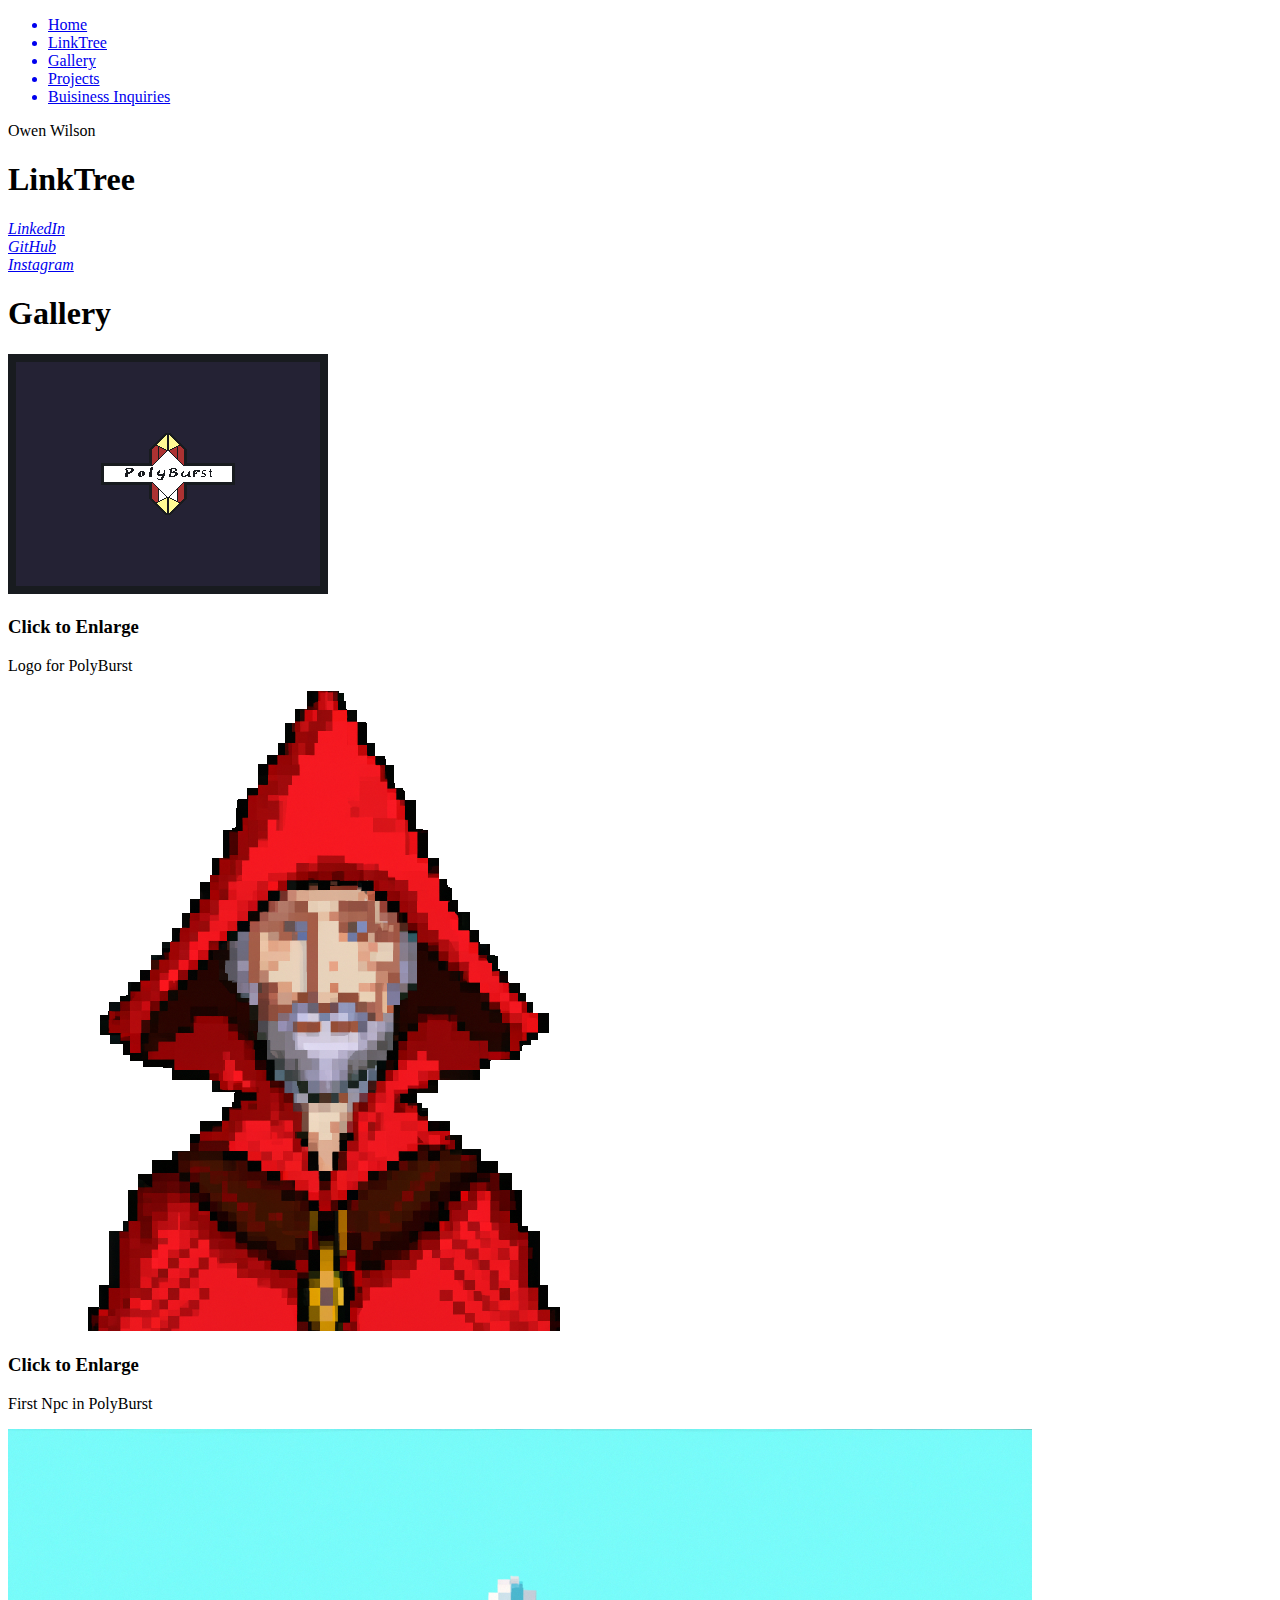
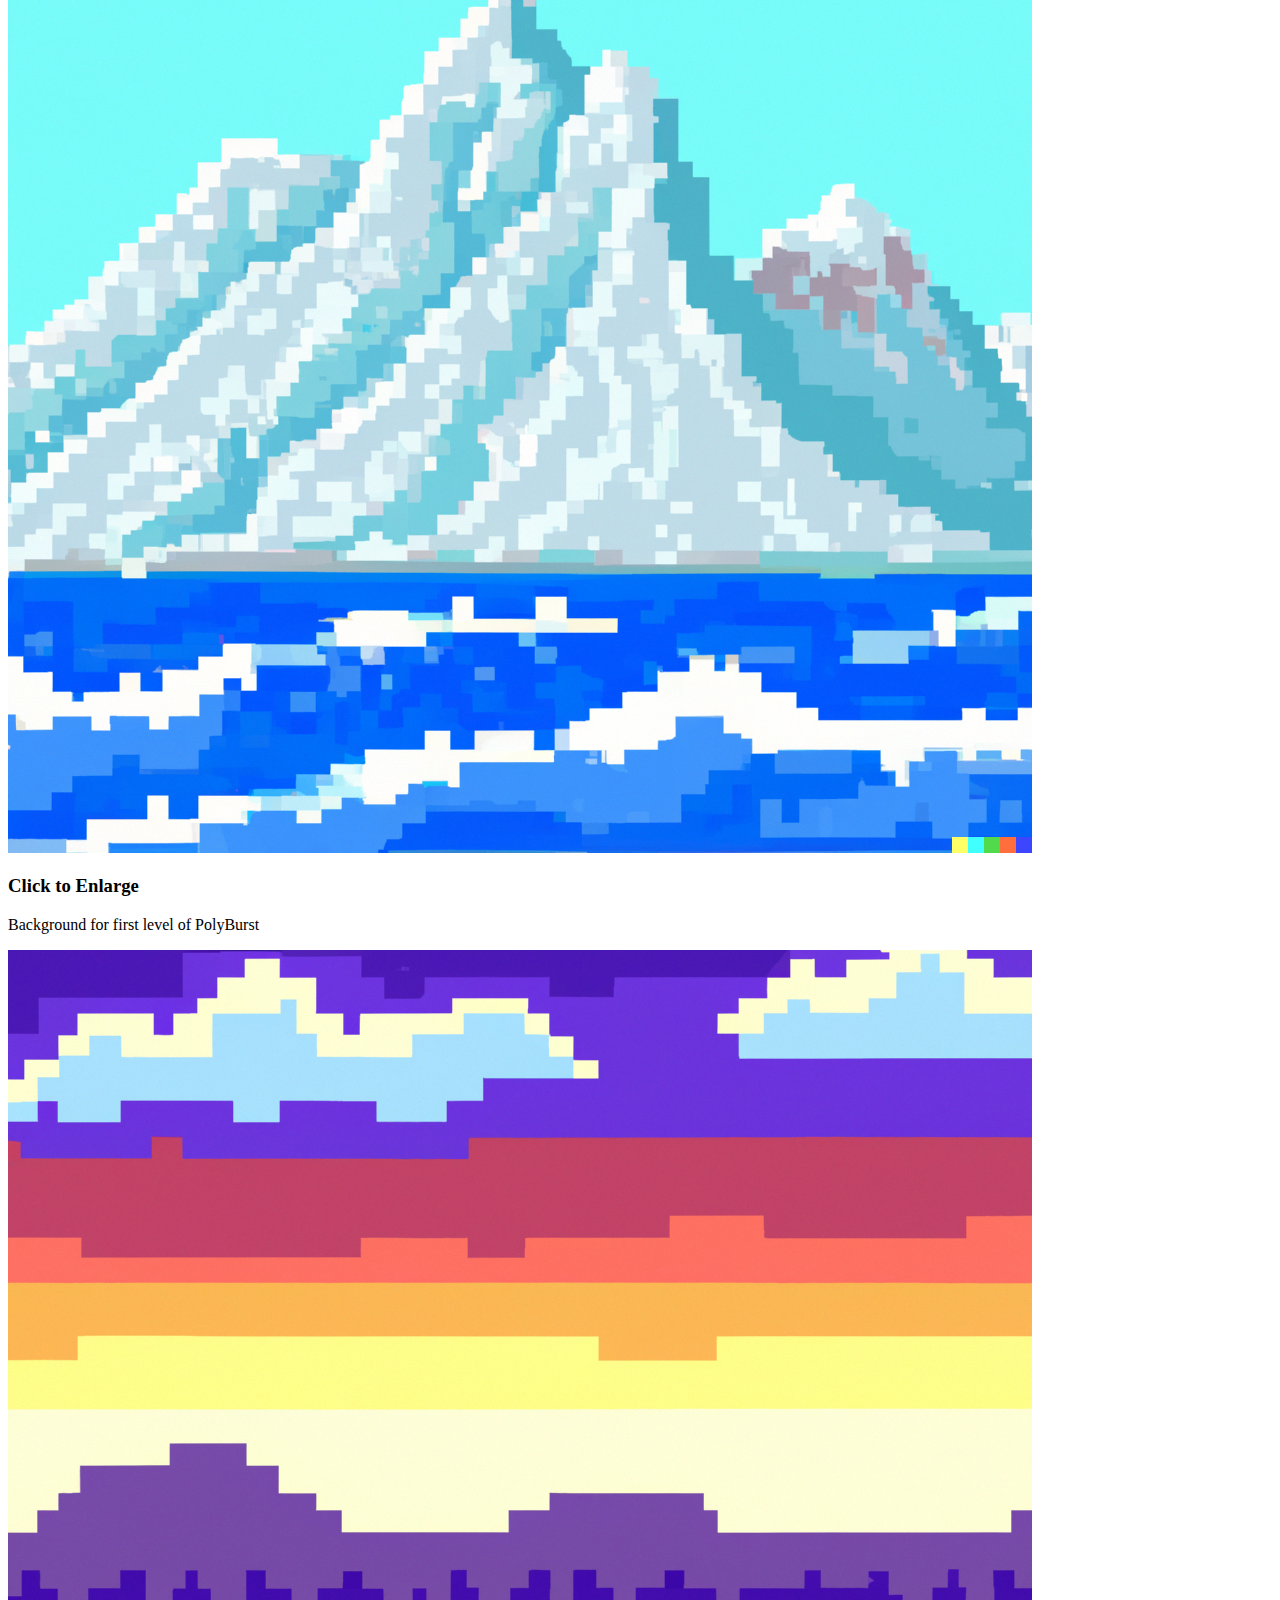
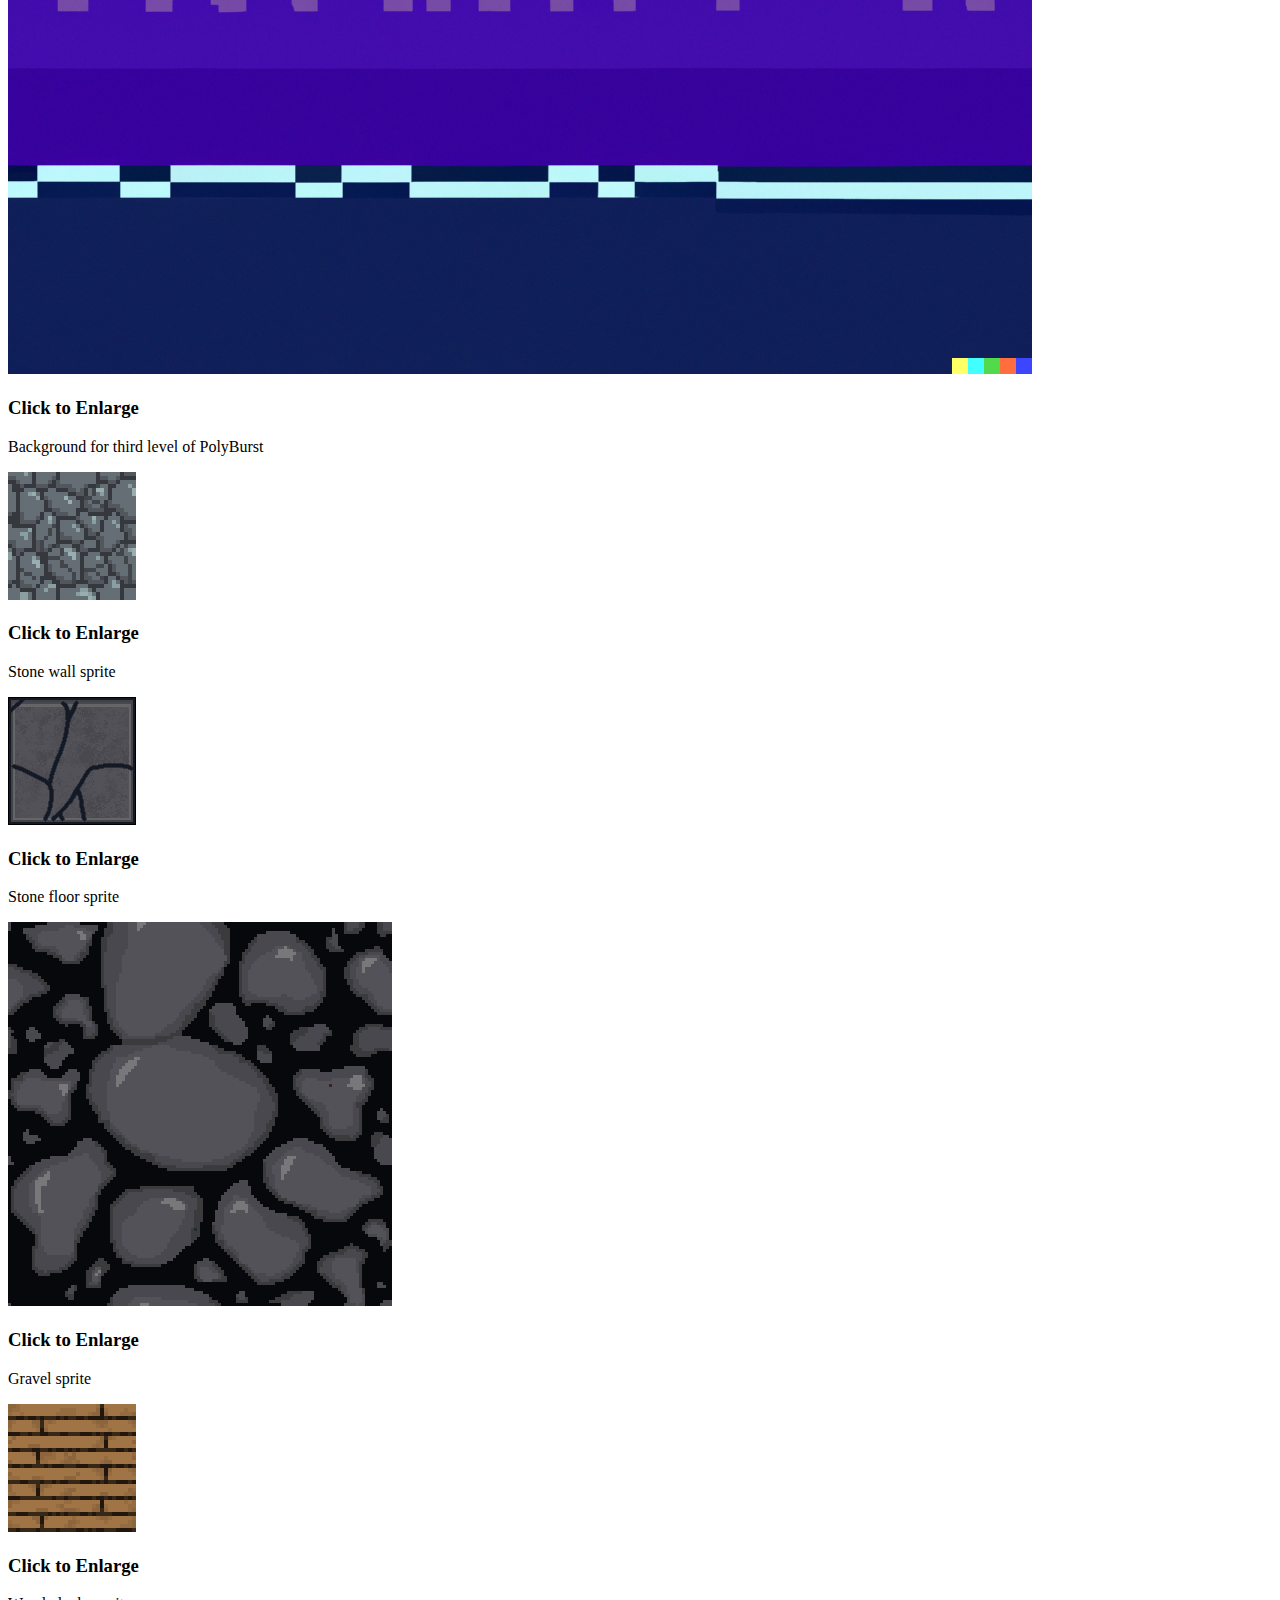
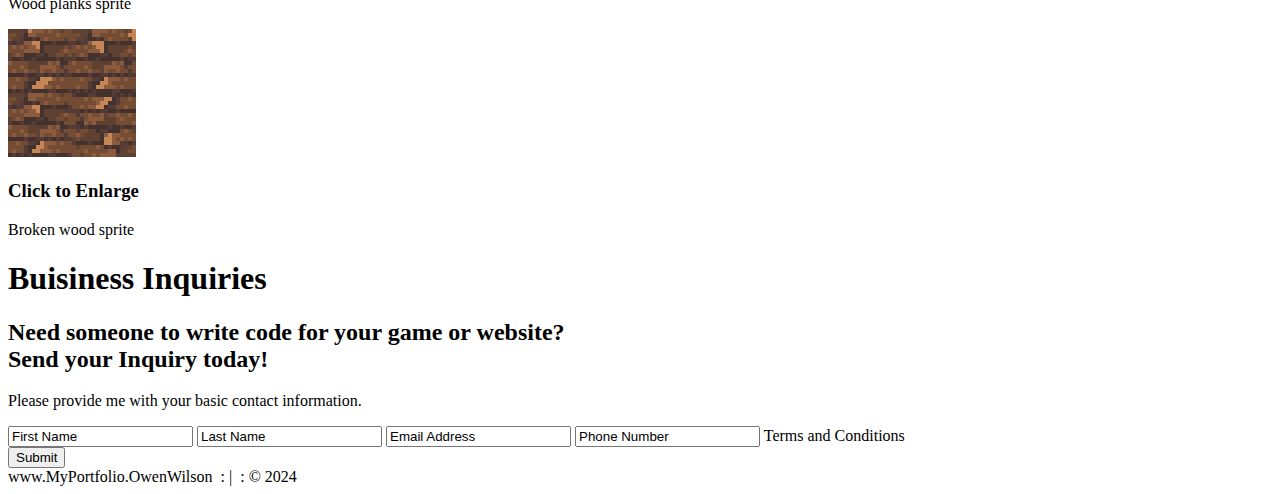
==== MyPortfolio/index.html @ fb1112ea "New project" ====
<!DOCTYPE html>
<html lang="en">
	<head>
		<title>MyPortfolio</title>
		<meta charset="utf-8">
	</head>
	<body>
		
		<!-- NAV -->
		<div>	
			<div>
				<ul>
					<a href="home" id="link"><li>Home</li></a>
					<a href="linktree" id="link"><li>LinkTree</li></a>
					<a href="gallery" id="link"><li>Gallery</li></a>
					<a href="projects" id="link"><li>Projects</li></a>
					<a href="inquiries" id="link"><li>Buisiness Inquiries</li></a>
				</ul>
			</div>	
		</div>	
		<!-- END NAV -->
		
		<!-- HOME -->
		<div id="home">
			<div>
				<div>
					<span>Owen Wilson</span>
				<div>
			<div>
		<div>
		<!-- END HOME -->
		
		<!-- LINKTREE -->
		<section>
			<div id="linktree">
				<h1>LinkTree</h1>
				<div>
					<div>
						<div>
							<div>
								<a href="www.linkedin.com/in/owen-wilson-861147225" target="new"><em>LinkedIn</em></a>
							</div>
						</div>
					</div>
					<div>
						<div>
							<div>
								<a href="https://github.com/O1Wilson" target="new"><em>GitHub</em></a>
							</div>
						</div>
					</div>
					<div>
						<div>
							<div>
								<a href="https://www.instagram.com/kerchoo_wow/" target="new"><em>Instagram</em></a>
							</div>
						</div>
					</div>
				</div>
			</div>
		</section>	
		<!-- END LINKTREE -->
		
		<!-- GALLERY -->
		<section>
			<div id="gallery">
				<h1>Gallery</h1>
				<div>
				
					<!-- PHOTO CONTAINER 1 -->
					<div>
						<div>
							<img src="./images/thumb/thumbnail_1.png" alt="">
							<div>
								<h3>Click to Enlarge</h3>
								<p>Logo for PolyBurst<p>
							</div>
						</div>
					</div>
					<!-- END PHOTO CONTAINER 1 -->
					
					<!-- PHOTO CONTAINER 2 -->
					<div>
						<div>
							<img src="./images/thumb/thumbnail_2.png" alt="">
							<div>
								<h3>Click to Enlarge</h3>
								<p>First Npc in PolyBurst<p>
							</div>
						</div>
					</div>
					<!-- END PHOTO CONTAINER 2 -->
					
					<!-- PHOTO CONTAINER 3 -->
					<div>
						<div>
							<img src="./images/thumb/thumbnail_3.png" alt="">
							<div>
								<h3>Click to Enlarge</h3>
								<p>Background for first level of PolyBurst<p>
							</div>
						</div>
					</div>
					<!-- END PHOTO CONTAINER 3 -->
					
					<!-- PHOTO CONTAINER 4 -->
					<div>
						<div>
							<img src="./images/thumb/thumbnail_4.png" alt="">
							<div>
								<h3>Click to Enlarge</h3>
								<p>Background for third level of PolyBurst<p>
							</div>
						</div>
					</div>
					<!-- END PHOTO CONTAINER 4 -->
					
					<!-- PHOTO CONTAINER 5 -->
					<div>
						<div>
							<img src="./images/thumb/thumbnail_5.png" alt="">
							<div>
								<h3>Click to Enlarge</h3>
								<p>Stone wall sprite<p>
							</div>
						</div>
					</div>
					<!-- END PHOTO CONTAINER 5 -->
					
					<!-- PHOTO CONTAINER 6 -->
					<div>
						<div>
							<img src="./images/thumb/thumbnail_6.png" alt="">
							<div>
								<h3>Click to Enlarge</h3>
								<p>Stone floor sprite<p>
							</div>
						</div>
					</div>
					<!-- END PHOTO CONTAINER 6 -->
					
					<!-- PHOTO CONTAINER 7 -->
					<div>
						<div>
							<img src="./images/thumb/thumbnail_7.png" alt="">
							<div>
								<h3>Click to Enlarge</h3>
								<p>Gravel sprite<p>
							</div>
						</div>
					</div>
					<!-- END PHOTO CONTAINER 7 -->
					
					<!-- PHOTO CONTAINER 8 -->
					<div>
						<div>
							<img src="./images/thumb/thumbnail_8.png" alt="">
							<div>
								<h3>Click to Enlarge</h3>
								<p>Wood planks sprite<p>
							</div>
						</div>
					</div>
					<!-- END PHOTO CONTAINER 8 -->
					
					<!-- PHOTO CONTAINER 9 -->
					<div>
						<div>
							<img src="./images/thumb/thumbnail_9.png" alt="">
							<div>
								<h3>Click to Enlarge</h3>
								<p>Broken wood sprite<p>
							</div>
						</div>
					</div>
					<!-- END PHOTO CONTAINER 9 -->
				</div>
			</div>
		</section>
		<!-- END GALLERY -->
		
		<!-- PROJECTS -->
		<!-- END PROJECTS -->
		
		<!-- Buisiness INQUIRIES -->
		<section>
			<div id="inquiries">
				<div>
					<h1>Buisiness Inquiries</h1>
					<div>
						<h2><span>Need someone to write code for your game or website?</span>
							<br />Send your Inquiry today!
						</h2>
						<p>
							Please provide me with your basic contact information.
						</p>
						<div>
							<form action="" method="post">
								<input class="rsvp" type="text" value="First Name">
								<input class="rsvp" type="text" value="Last Name">
								<input class="rsvp" type="text" value="Email Address">
								<input class="rsvp" type="text" value="Phone Number">
									<label class="terms">Terms and Conditions</label>
								</div>
								<div>
									<input type="submit" value="Submit">
								</div>
							</form>
						</div>								
					</div>	
				</div>	
			</div>	
		</section>	
		<!-- END Buisiness INQUIRIES -->
		
		<!-- FOOTER -->
		<div>
			www.MyPortfolio.OwenWilson &nbsp: | &nbsp: &copy; 2024
		</div>
		<!-- END FOOTER -->
	</body>
</html>
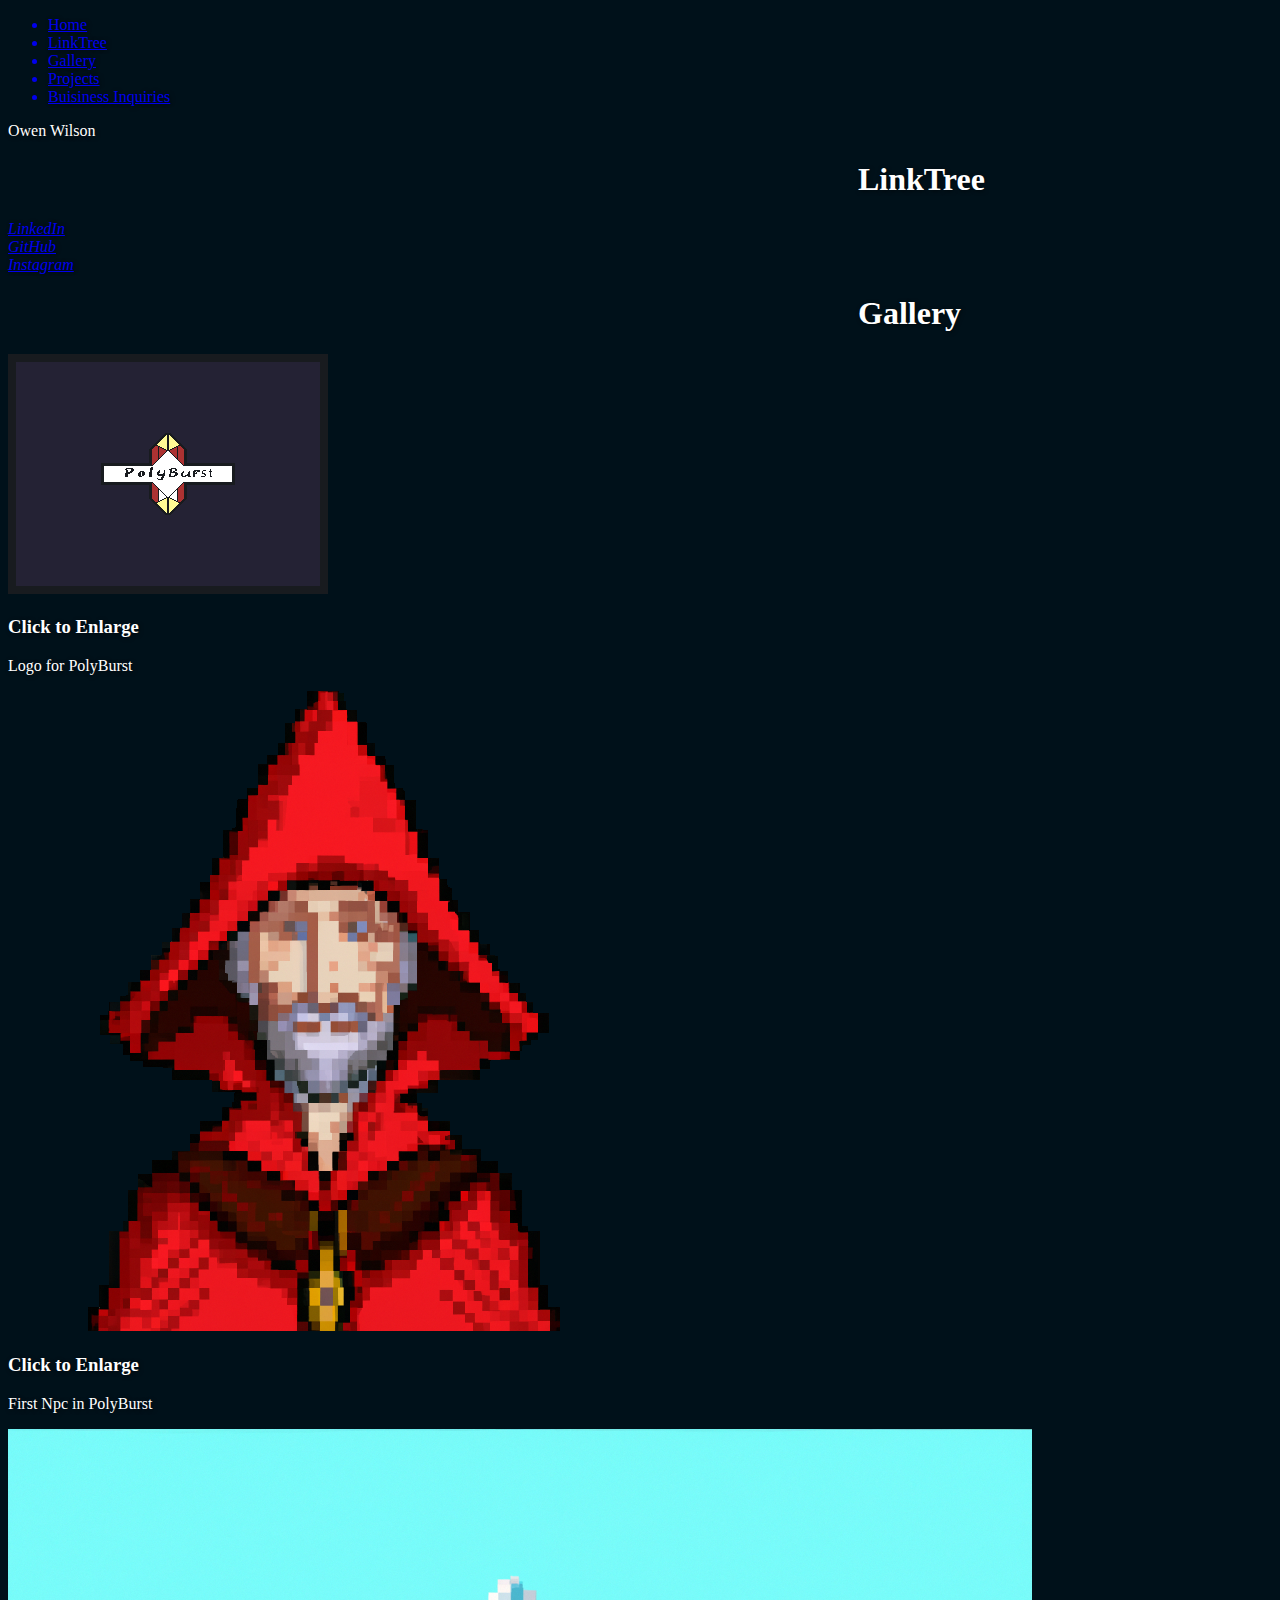
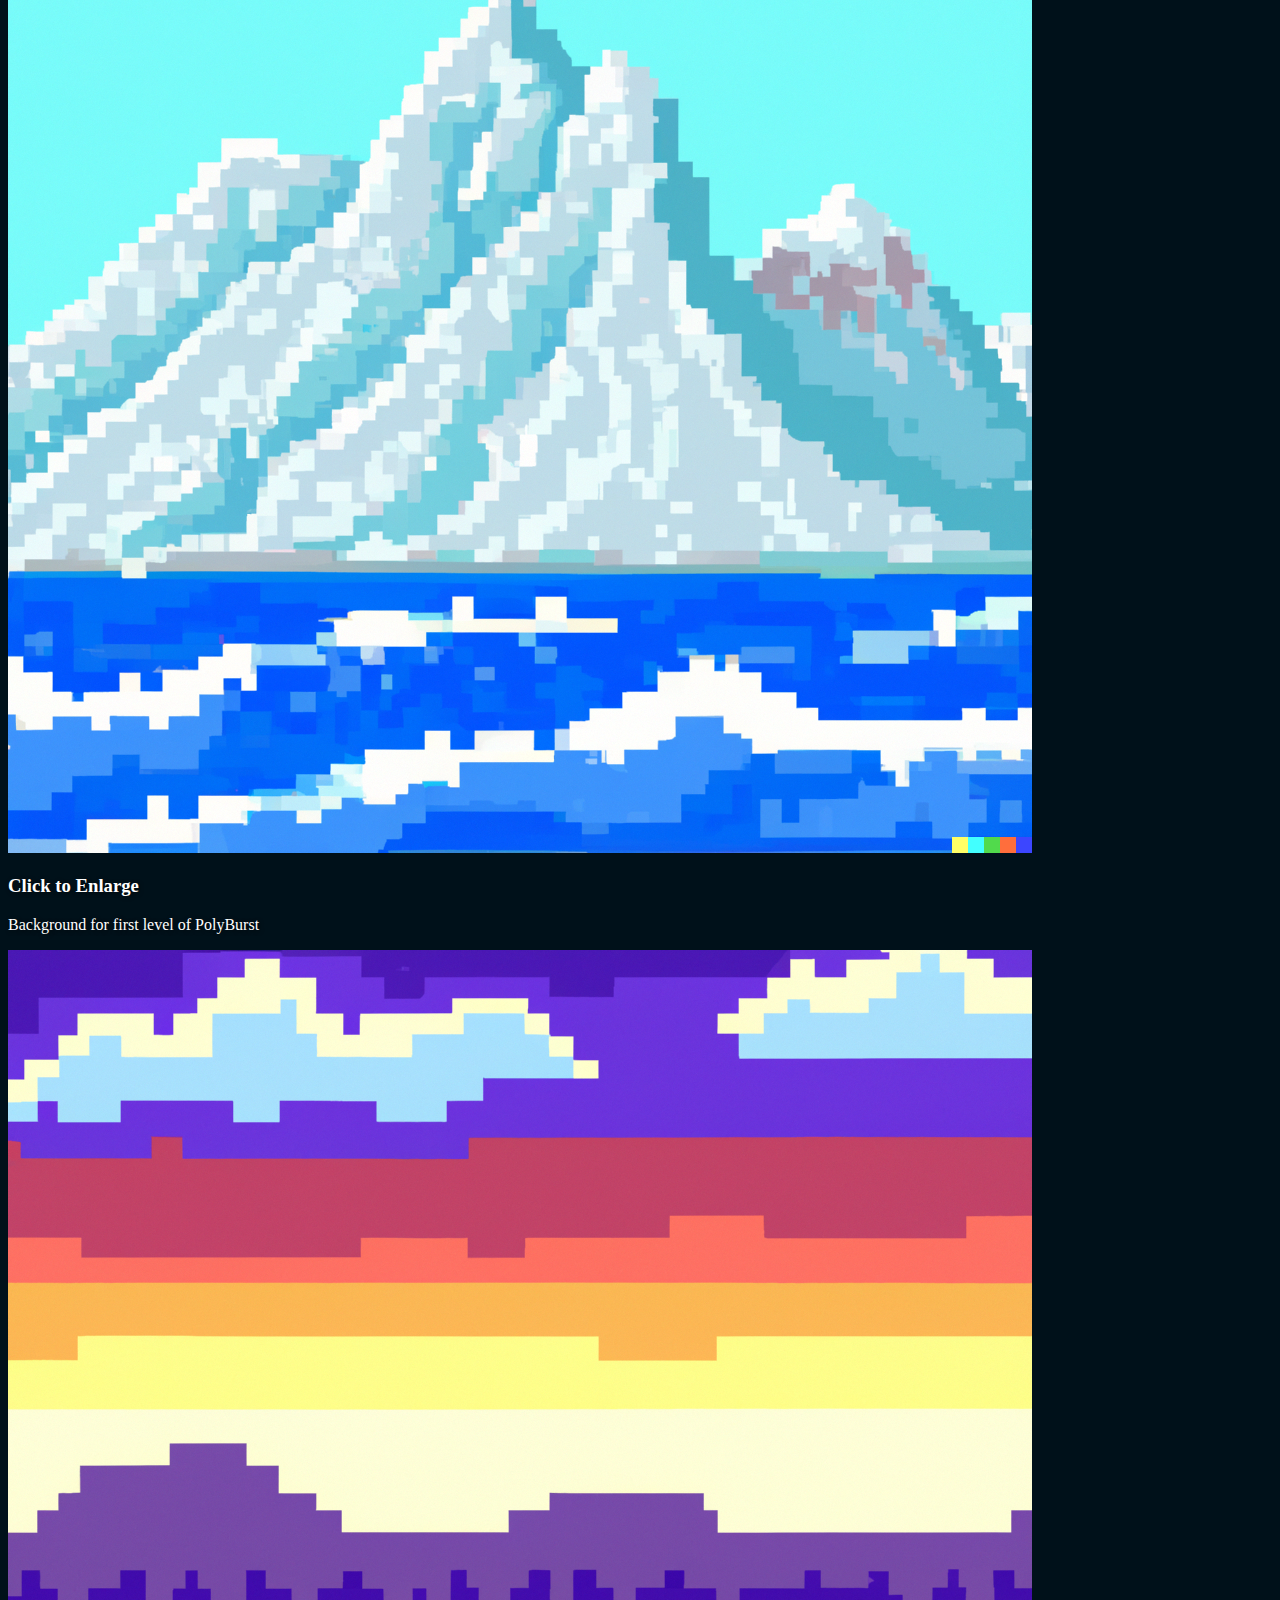
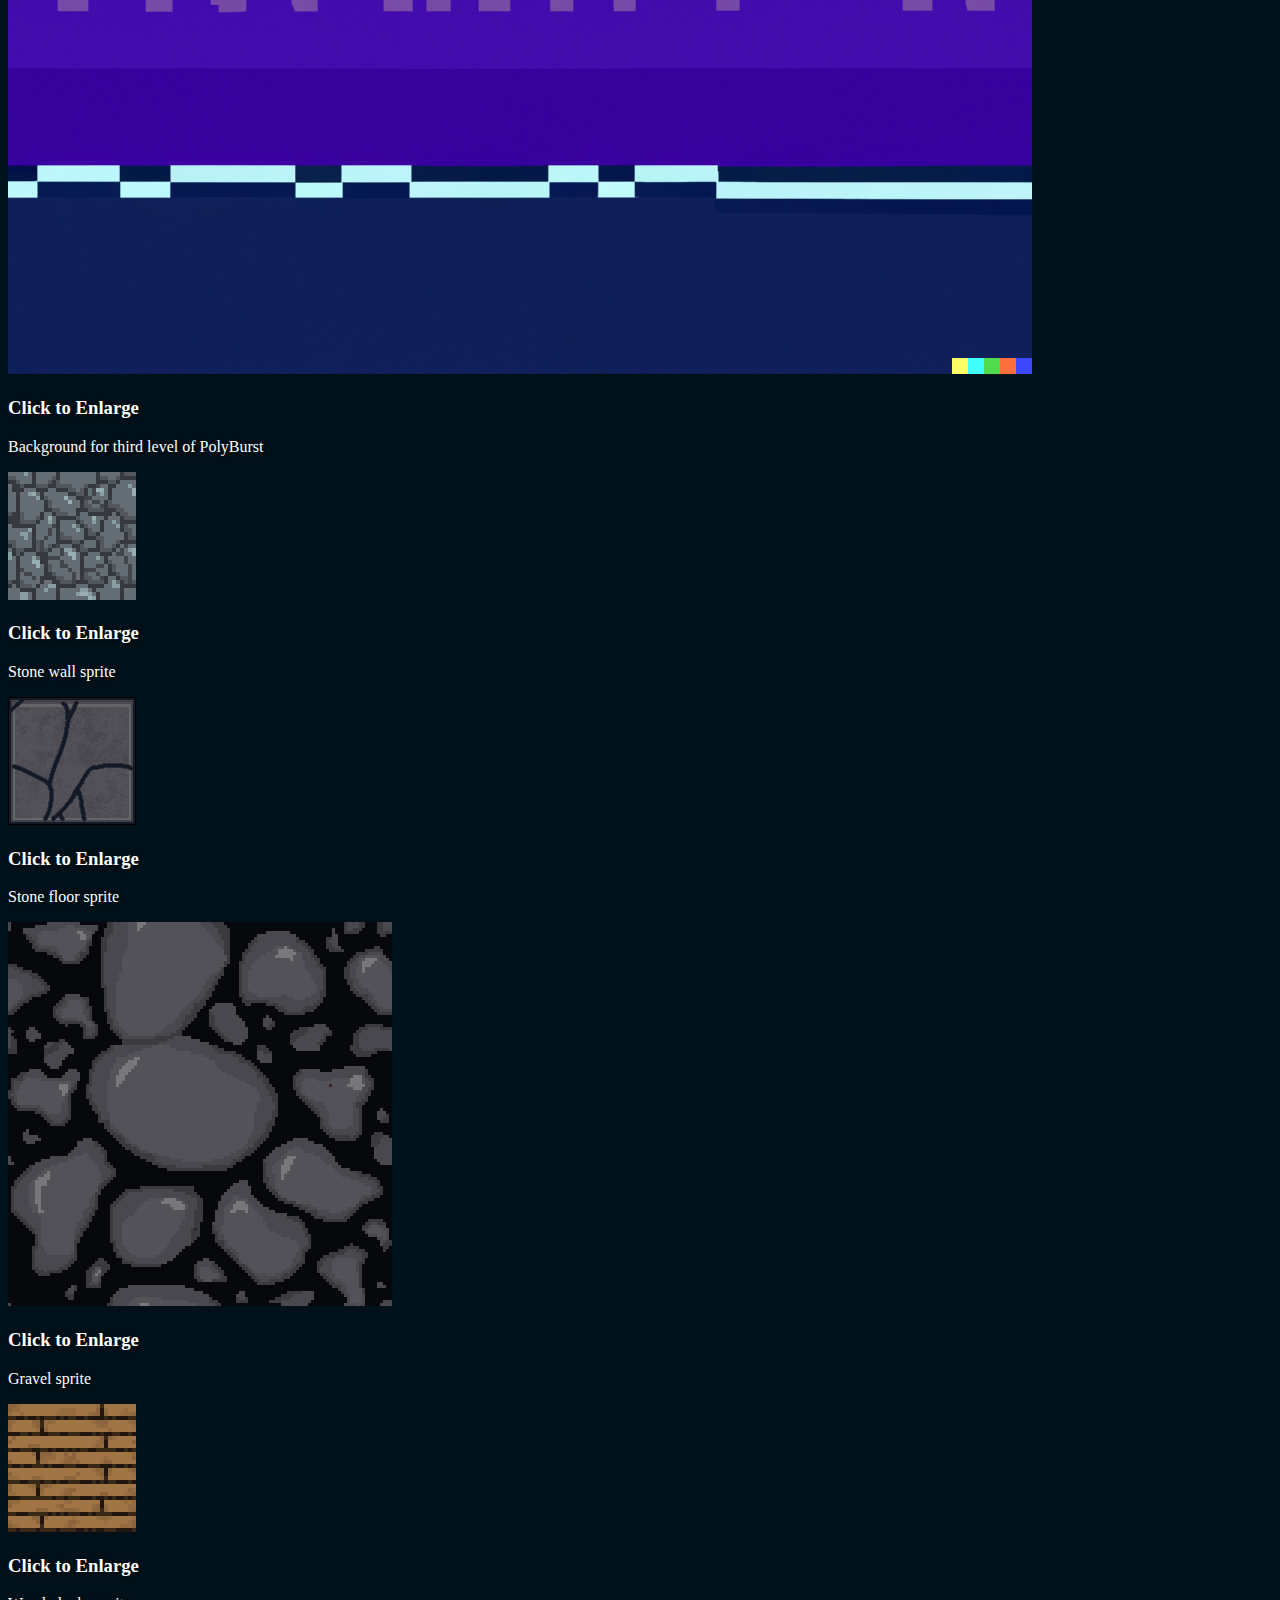
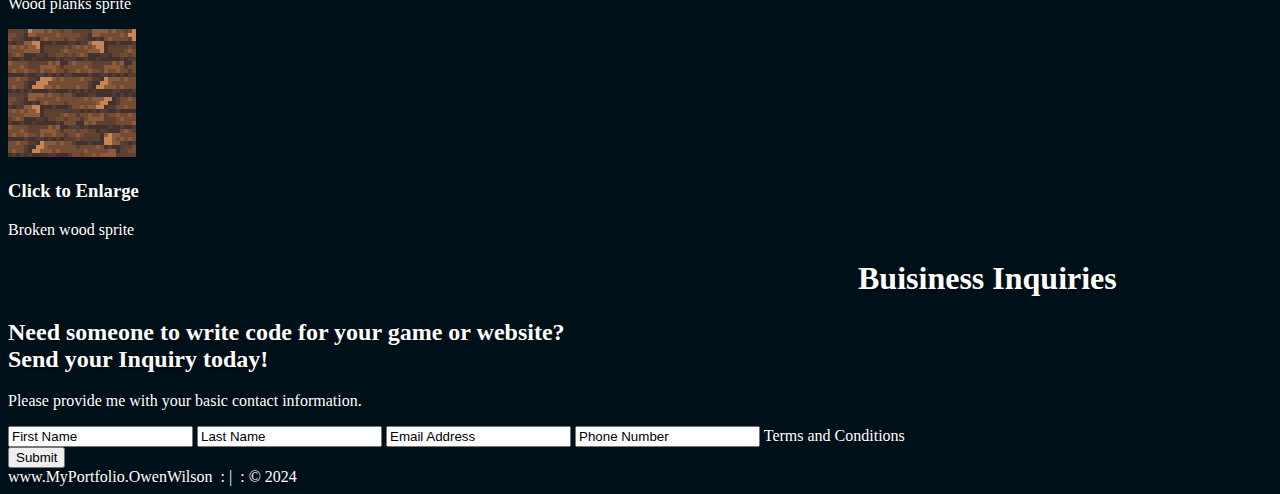
==== commit 524e553b: "Updated" ====
--- a/MyPortfolio/index.html
+++ b/MyPortfolio/index.html
@@ -3,6 +3,7 @@
 	<head>
 		<title>MyPortfolio</title>
 		<meta charset="utf-8">
+		<link rel="stylesheet" href="./css/basic_style.css">
 	</head>
 	<body>
 		
@@ -10,11 +11,11 @@
 		<div>	
 			<div>
 				<ul>
-					<a href="home" id="link"><li>Home</li></a>
-					<a href="linktree" id="link"><li>LinkTree</li></a>
-					<a href="gallery" id="link"><li>Gallery</li></a>
-					<a href="projects" id="link"><li>Projects</li></a>
-					<a href="inquiries" id="link"><li>Buisiness Inquiries</li></a>
+					<a href="#home" id="link"><li>Home</li></a>
+					<a href="#linktree" id="link"><li>LinkTree</li></a>
+					<a href="#gallery" id="link"><li>Gallery</li></a>
+					<a href="#projects" id="link"><li>Projects</li></a>
+					<a href="#inquiries" id="link"><li>Buisiness Inquiries</li></a>
 				</ul>
 			</div>	
 		</div>	
@@ -38,7 +39,7 @@
 					<div>
 						<div>
 							<div>
-								<a href="www.linkedin.com/in/owen-wilson-861147225" target="new"><em>LinkedIn</em></a>
+								<a href="https://linkedin.com/in/owen-wilson-861147225" target="new"><em>LinkedIn</em></a>
 							</div>
 						</div>
 					</div>
--- a/MyPortfolio/css/basic_style.css
+++ b/MyPortfolio/css/basic_style.css
@@ -0,0 +1,35 @@
+body {
+	background-color: #00111A;
+	color: rgba(255,255,255,1);
+	text-shadow: 1px .5px 4px rgba(0,0,0, 0.6);
+}
+
+h1 {
+	margin-left: 850px;
+}
+
+.container {
+	width: 450px;
+	height: 450px;
+	background-color: #faebd7;
+	border: 2px solid black;
+	border-radius: 54;
+}
+
+.container .squares:nth-child(-n+4) {
+	background-image:
+	color: #fff;
+	float: left;
+	width: 100px;
+	height: 100px;
+	margin: 5px;
+	border: 1px solid black;
+	border-radius: 25%;
+	cursor: pointer;
+}
+
+.squares:nth-child (-n+4) p{
+	font-family: "Helvetica Neue", Helvetica, Arial;
+	
+	margin: 0;
+	text-shadow: 2px .1px 4px rgba(0,0,0, 0.8);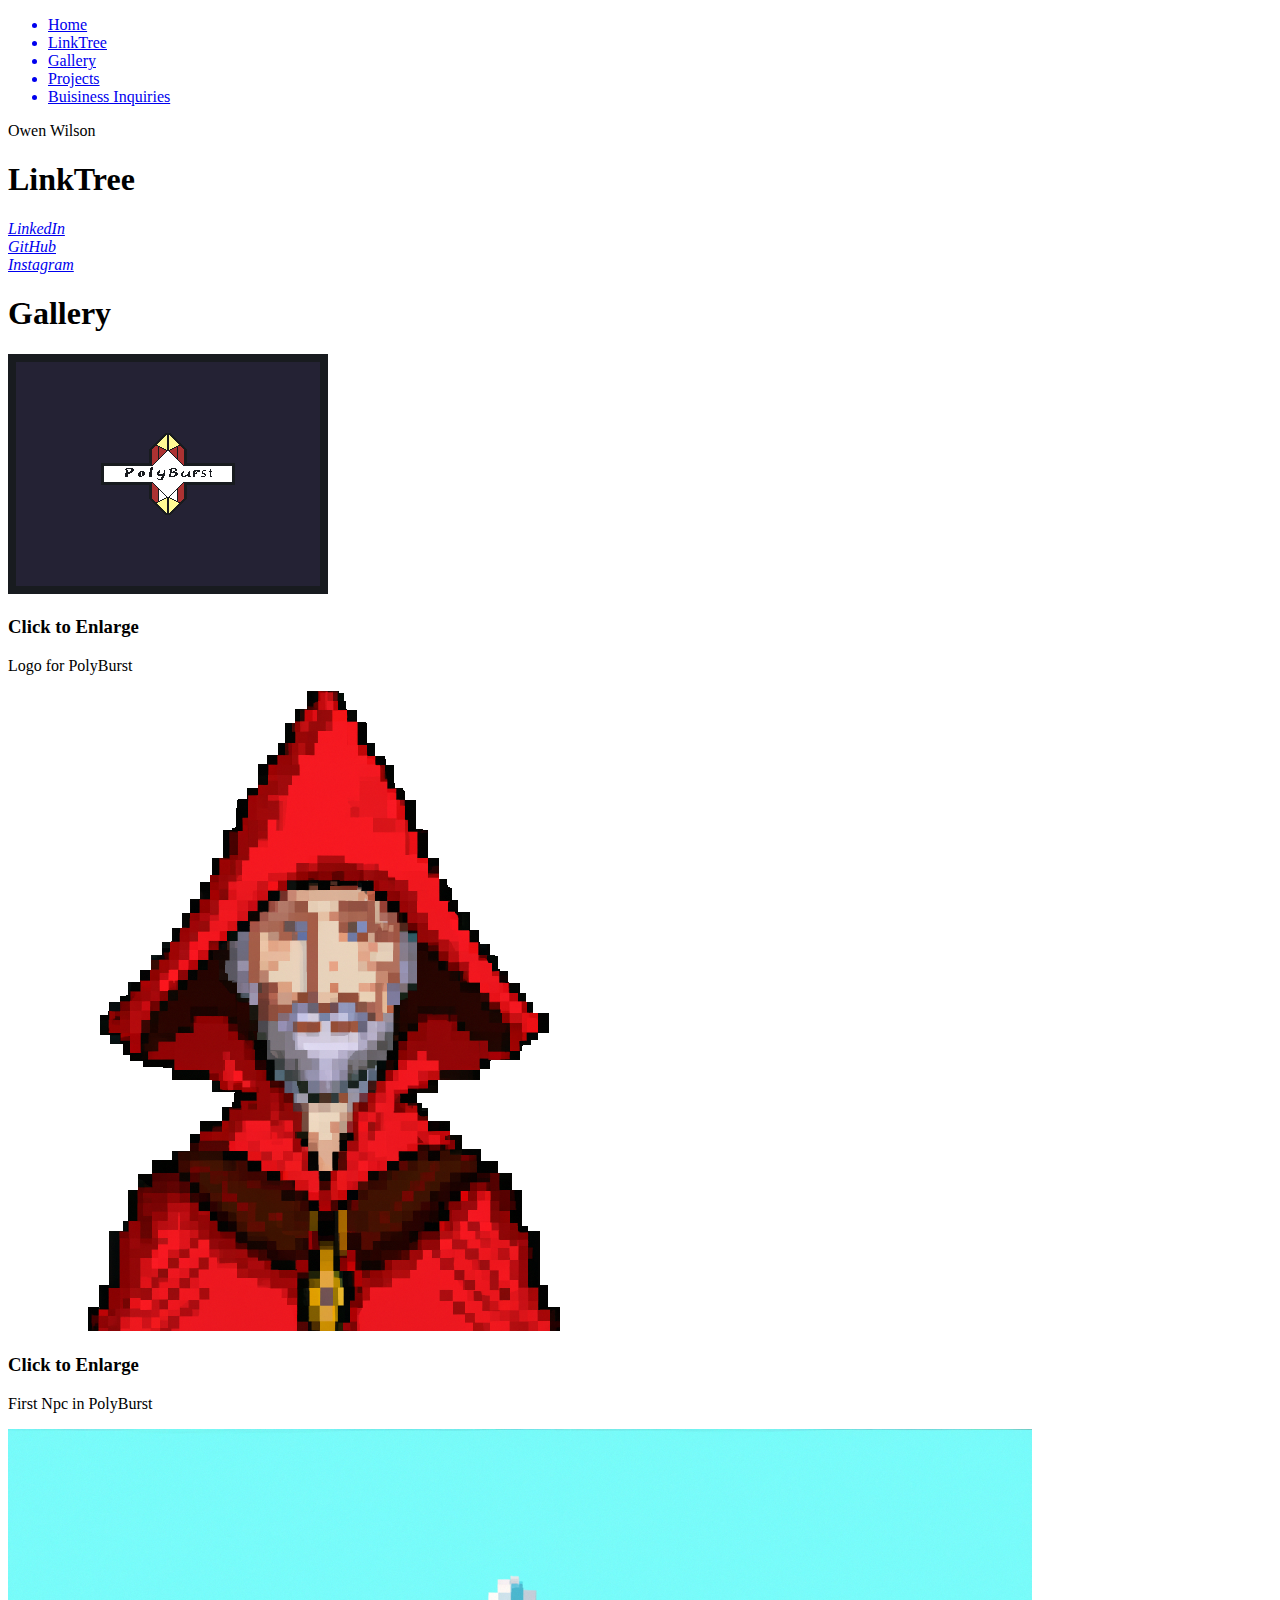
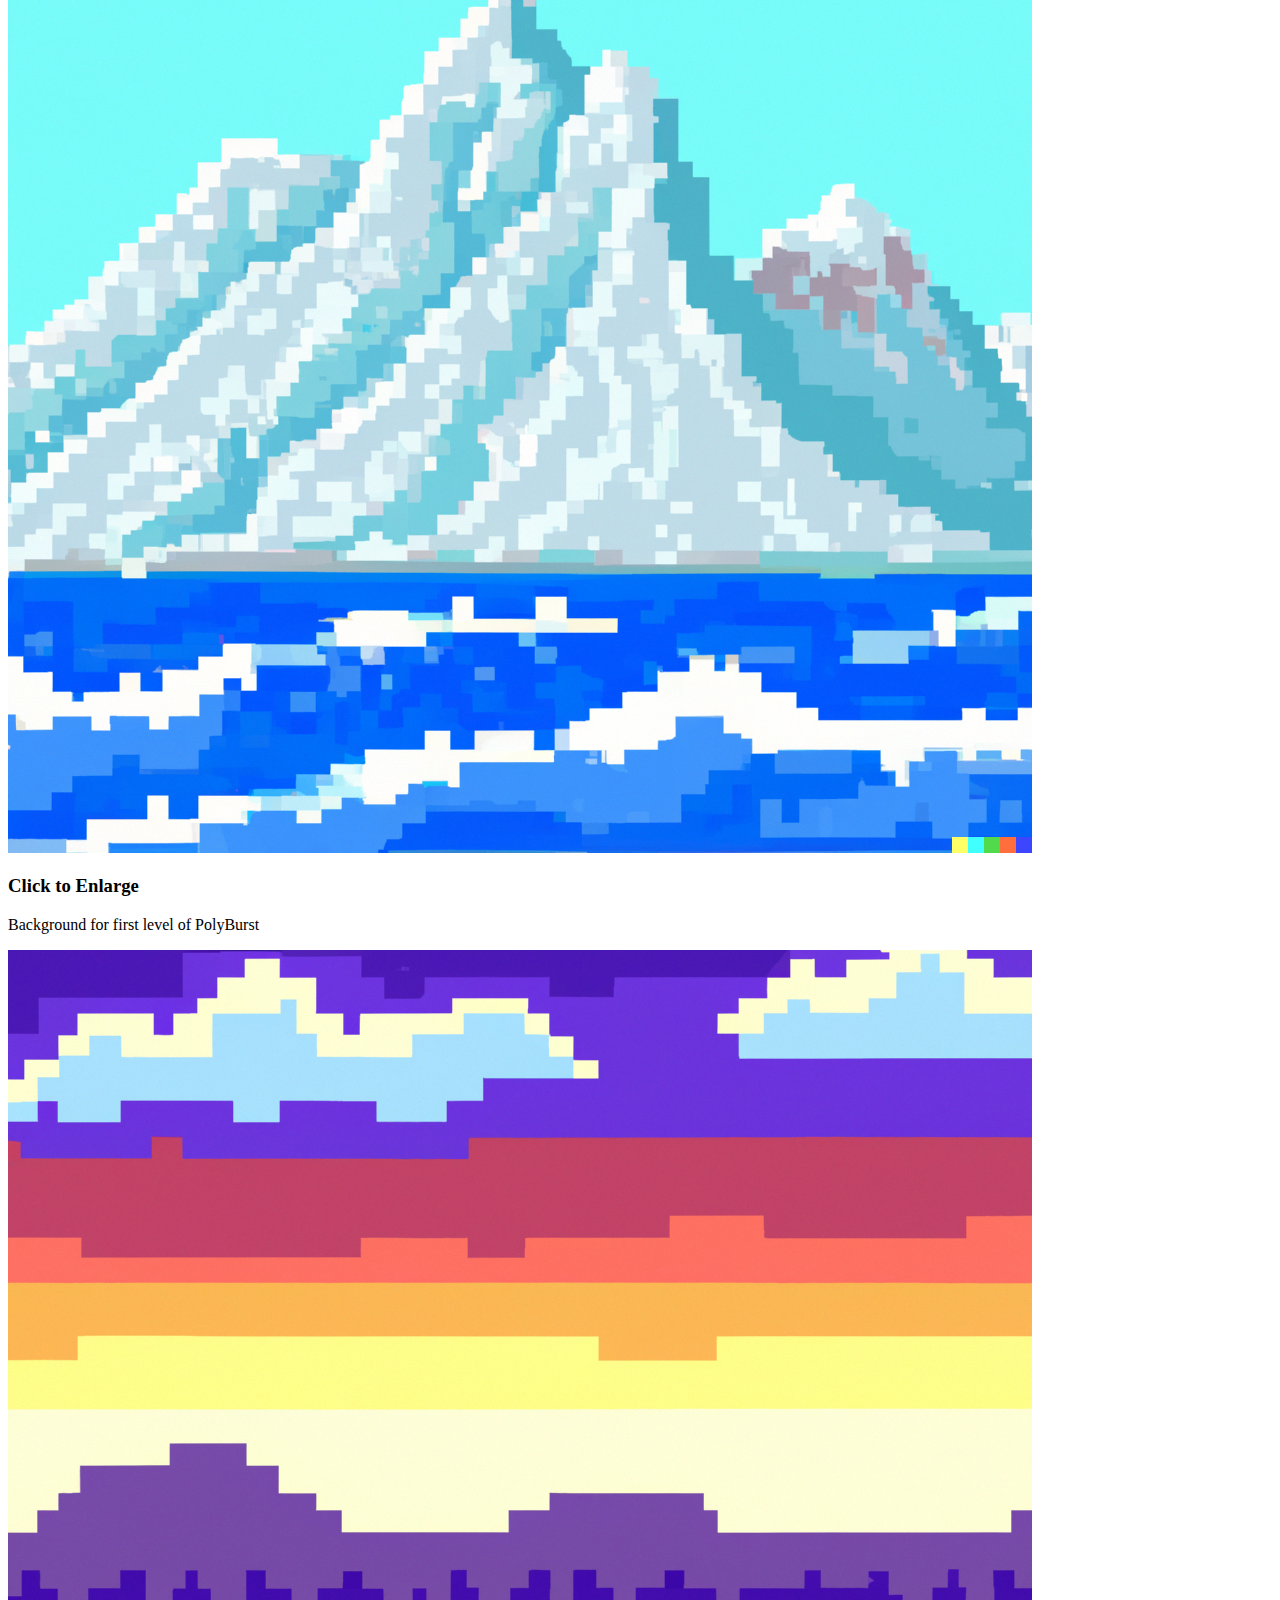
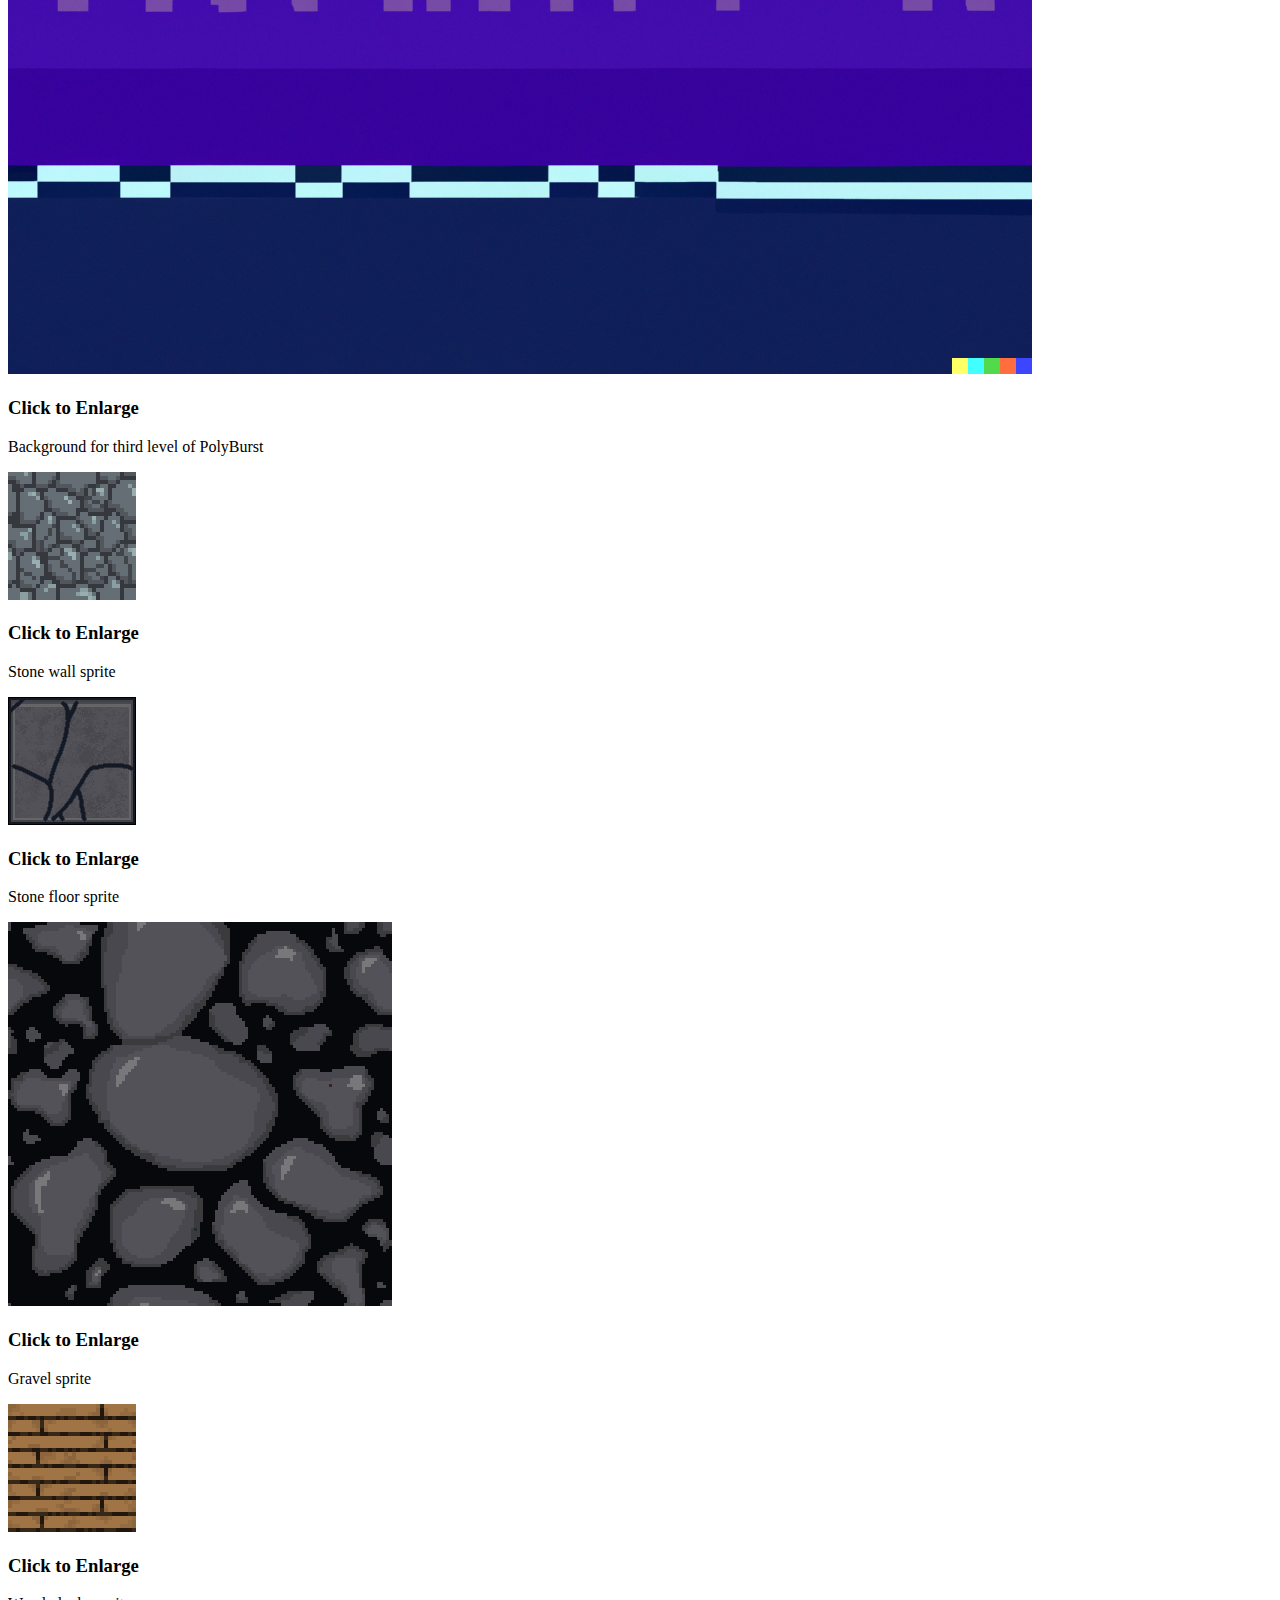
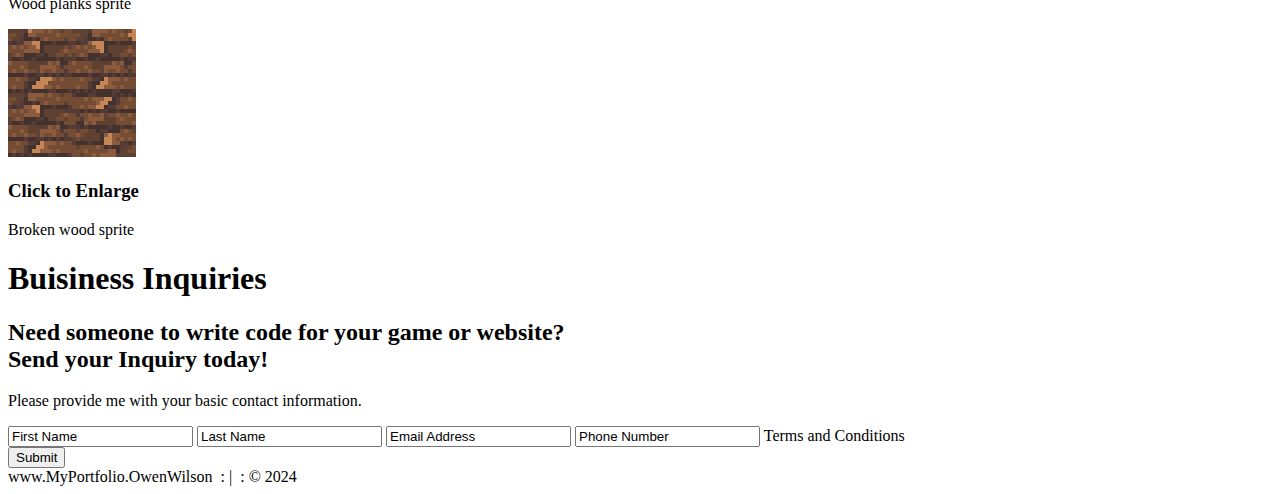
==== commit 7fa1204f: "Testing" ====
--- a/MyPortfolio/index.html
+++ b/MyPortfolio/index.html
@@ -3,7 +3,6 @@
 	<head>
 		<title>MyPortfolio</title>
 		<meta charset="utf-8">
-		<link rel="stylesheet" href="./css/basic_style.css">
 	</head>
 	<body>
 		
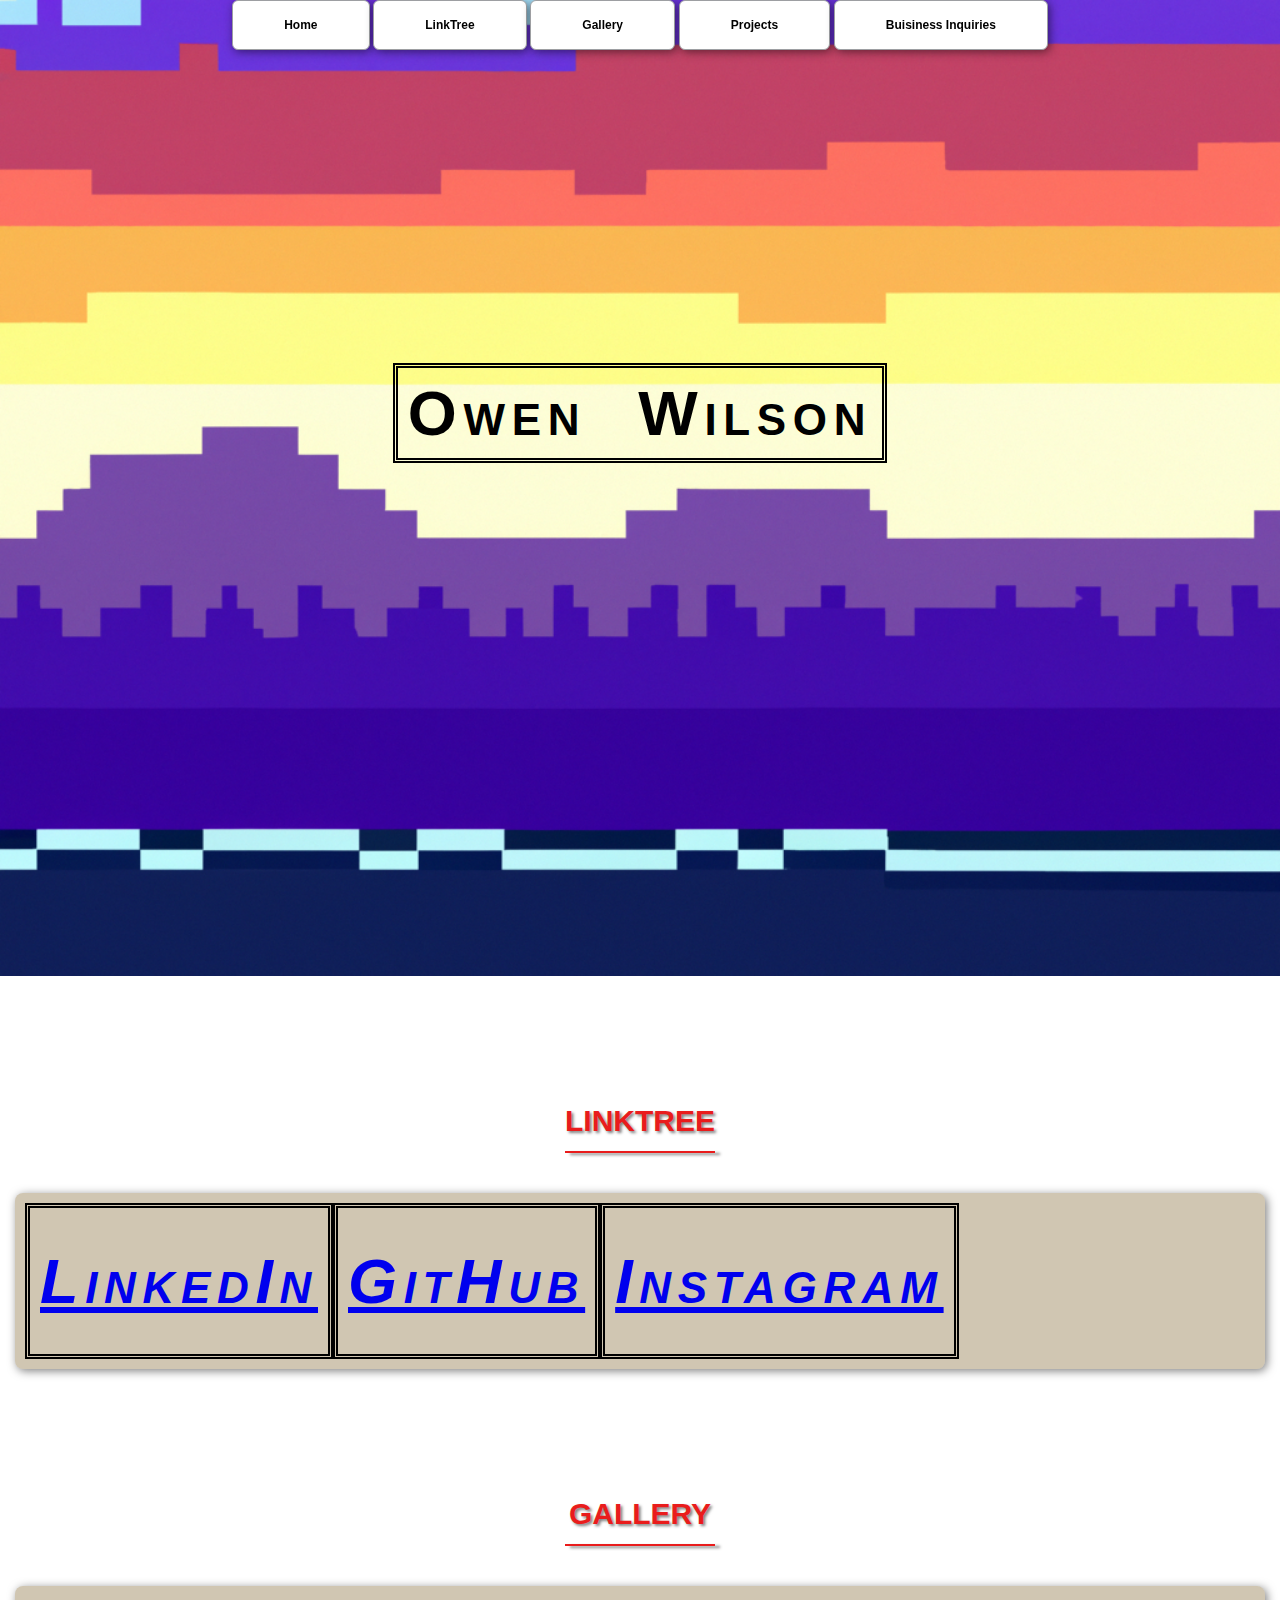
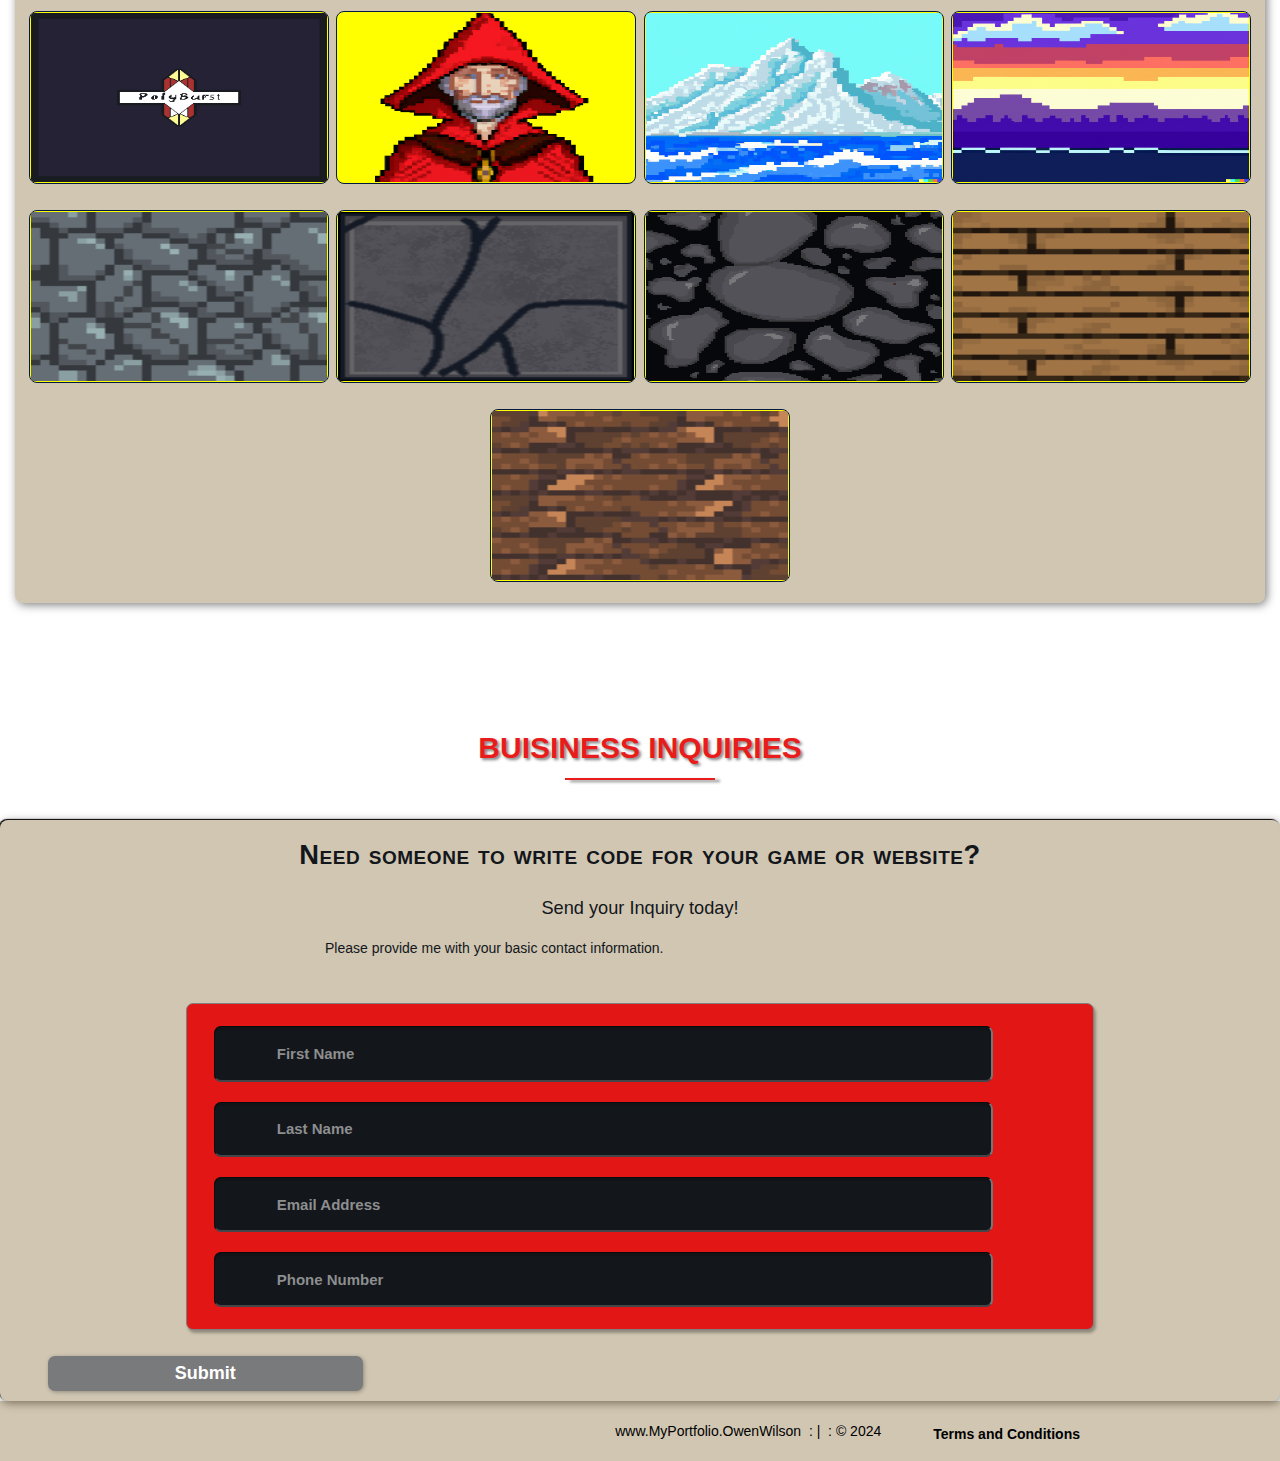
==== commit 5d5ff2a6: "Changes" ====
--- a/MyPortfolio/index.html
+++ b/MyPortfolio/index.html
@@ -3,13 +3,15 @@
 	<head>
 		<title>MyPortfolio</title>
 		<meta charset="utf-8">
+		<link rel="stylesheet" href="./css/photo_style.css">
+		<link rel="stylesheet" href="./css/basic_style.css">
 	</head>
 	<body>
 		
 		<!-- NAV -->
-		<div>	
-			<div>
-				<ul>
+		<div class="wrap">	
+			<div class="menu-container">
+				<ul class='menu'>
 					<a href="#home" id="link"><li>Home</li></a>
 					<a href="#linktree" id="link"><li>LinkTree</li></a>
 					<a href="#gallery" id="link"><li>Gallery</li></a>
@@ -22,57 +24,47 @@
 		
 		<!-- HOME -->
 		<div id="home">
-			<div>
-				<div>
-					<span>Owen Wilson</span>
-				<div>
-			<div>
-		<div>
+			<div class="container">
+				<div class="text-center">
+					<span class="head-main">Owen Wilson</span>
+				</div>
+			</div>
+		</div>
 		<!-- END HOME -->
 		
 		<!-- LINKTREE -->
-		<section>
-			<div id="linktree">
+		<section id="linktree">
+			<div class="container">
 				<h1>LinkTree</h1>
-				<div>
-					<div>
-						<div>
-							<div>
-								<a href="https://linkedin.com/in/owen-wilson-861147225" target="new"><em>LinkedIn</em></a>
-							</div>
-						</div>
-					</div>
-					<div>
-						<div>
-							<div>
-								<a href="https://github.com/O1Wilson" target="new"><em>GitHub</em></a>
-							</div>
-						</div>
-					</div>
-					<div>
-						<div>
-							<div>
-								<a href="https://www.instagram.com/kerchoo_wow/" target="new"><em>Instagram</em></a>
-							</div>
-						</div>
-					</div>
+				<div class="flex-container">
+					<span class="head-main">
+						<a href="https://linkedin.com/in/owen-wilson-861147225" target="new"><em>LinkedIn</em></a>
+					</span>
+							
+					<span class="head-main">
+						<a href="https://github.com/O1Wilson" target="new"><em>GitHub</em></a>
+					</span>
+
+					<span class="head-main">
+						<a href="https://www.instagram.com/kerchoo_wow/" target="new"><em>Instagram</em></a>
+					</span>
 				</div>
 			</div>
 		</section>	
 		<!-- END LINKTREE -->
 		
 		<!-- GALLERY -->
-		<section>
-			<div id="gallery">
+		<section id="gallery">
+			<div class="container">
 				<h1>Gallery</h1>
-				<div>
+				<div class="flex-container">
 				
 					<!-- PHOTO CONTAINER 1 -->
-					<div>
-						<div>
+					<div class="photo-container">
+						<div class="photo">
 							<img src="./images/thumb/thumbnail_1.png" alt="">
-							<div>
-								<h3>Click to Enlarge</h3>
+							<div class="photo-overlay">
+								<h3 class="white-head">Click to Enlarge</h3>
 								<p>Logo for PolyBurst<p>
 							</div>
 						</div>
@@ -80,11 +72,11 @@
 					<!-- END PHOTO CONTAINER 1 -->
 					
 					<!-- PHOTO CONTAINER 2 -->
-					<div>
-						<div>
+					<div class="photo-container">
+						<div class="photo">
 							<img src="./images/thumb/thumbnail_2.png" alt="">
-							<div>
-								<h3>Click to Enlarge</h3>
+							<div class="photo-overlay">
+								<h3 class="white-head">Click to Enlarge</h3>
 								<p>First Npc in PolyBurst<p>
 							</div>
 						</div>
@@ -92,11 +84,11 @@
 					<!-- END PHOTO CONTAINER 2 -->
 					
 					<!-- PHOTO CONTAINER 3 -->
-					<div>
-						<div>
+					<div class="photo-container">
+						<div class="photo">
 							<img src="./images/thumb/thumbnail_3.png" alt="">
-							<div>
-								<h3>Click to Enlarge</h3>
+							<div class="photo-overlay">
+								<h3 class="white-head">Click to Enlarge</h3>
 								<p>Background for first level of PolyBurst<p>
 							</div>
 						</div>
@@ -104,11 +96,11 @@
 					<!-- END PHOTO CONTAINER 3 -->
 					
 					<!-- PHOTO CONTAINER 4 -->
-					<div>
-						<div>
+					<div class="photo-container">
+						<div class="photo">
 							<img src="./images/thumb/thumbnail_4.png" alt="">
-							<div>
-								<h3>Click to Enlarge</h3>
+							<div class="photo-overlay">
+								<h3 class="white-head">Click to Enlarge</h3>
 								<p>Background for third level of PolyBurst<p>
 							</div>
 						</div>
@@ -116,11 +108,11 @@
 					<!-- END PHOTO CONTAINER 4 -->
 					
 					<!-- PHOTO CONTAINER 5 -->
-					<div>
-						<div>
+					<div class="photo-container">
+						<div class="photo">
 							<img src="./images/thumb/thumbnail_5.png" alt="">
-							<div>
-								<h3>Click to Enlarge</h3>
+							<div class="photo-overlay">
+								<h3 class="white-head">Click to Enlarge</h3>
 								<p>Stone wall sprite<p>
 							</div>
 						</div>
@@ -128,11 +120,11 @@
 					<!-- END PHOTO CONTAINER 5 -->
 					
 					<!-- PHOTO CONTAINER 6 -->
-					<div>
-						<div>
+					<div class="photo-container">
+						<div class="photo">
 							<img src="./images/thumb/thumbnail_6.png" alt="">
-							<div>
-								<h3>Click to Enlarge</h3>
+							<div class="photo-overlay">
+								<h3 class="white-head">Click to Enlarge</h3>
 								<p>Stone floor sprite<p>
 							</div>
 						</div>
@@ -140,11 +132,11 @@
 					<!-- END PHOTO CONTAINER 6 -->
 					
 					<!-- PHOTO CONTAINER 7 -->
-					<div>
-						<div>
+					<div class="photo-container">
+						<div class="photo">
 							<img src="./images/thumb/thumbnail_7.png" alt="">
-							<div>
-								<h3>Click to Enlarge</h3>
+							<div class="photo-overlay">
+								<h3 class="white-head">Click to Enlarge</h3>
 								<p>Gravel sprite<p>
 							</div>
 						</div>
@@ -152,11 +144,11 @@
 					<!-- END PHOTO CONTAINER 7 -->
 					
 					<!-- PHOTO CONTAINER 8 -->
-					<div>
-						<div>
+					<div class="photo-container">
+						<div class="photo">
 							<img src="./images/thumb/thumbnail_8.png" alt="">
-							<div>
-								<h3>Click to Enlarge</h3>
+							<div class="photo-overlay">
+								<h3 class="white-head">Click to Enlarge</h3>
 								<p>Wood planks sprite<p>
 							</div>
 						</div>
@@ -164,11 +156,11 @@
 					<!-- END PHOTO CONTAINER 8 -->
 					
 					<!-- PHOTO CONTAINER 9 -->
-					<div>
-						<div>
+					<div class="photo-container">
+						<div class="photo">
 							<img src="./images/thumb/thumbnail_9.png" alt="">
-							<div>
-								<h3>Click to Enlarge</h3>
+							<div class="photo-overlay">
+								<h3 class="white-head">Click to Enlarge</h3>
 								<p>Broken wood sprite<p>
 							</div>
 						</div>
@@ -183,18 +175,18 @@
 		<!-- END PROJECTS -->
 		
 		<!-- Buisiness INQUIRIES -->
-		<section>
-			<div id="inquiries">
-				<div>
-					<h1>Buisiness Inquiries</h1>
-					<div>
+		<section id="inquiries">
+			<div "container">
+				<div class="heading-padding">
+					<h1 class="heading-padding">Buisiness Inquiries</h1>
+					<div class="reservation">
 						<h2><span>Need someone to write code for your game or website?</span>
 							<br />Send your Inquiry today!
 						</h2>
-						<p>
+						<p class="rsvp-text">
 							Please provide me with your basic contact information.
 						</p>
-						<div>
+						<div class="form-rsvp">
 							<form action="" method="post">
 								<input class="rsvp" type="text" value="First Name">
 								<input class="rsvp" type="text" value="Last Name">
@@ -202,7 +194,7 @@
 								<input class="rsvp" type="text" value="Phone Number">
 									<label class="terms">Terms and Conditions</label>
 								</div>
-								<div>
+								<div class="submit">
 									<input type="submit" value="Submit">
 								</div>
 							</form>
@@ -214,7 +206,7 @@
 		<!-- END Buisiness INQUIRIES -->
 		
 		<!-- FOOTER -->
-		<div>
+		<div id="footer">
 			www.MyPortfolio.OwenWilson &nbsp: | &nbsp: &copy; 2024
 		</div>
 		<!-- END FOOTER -->
--- a/MyPortfolio/css/photo_style.css
+++ b/MyPortfolio/css/photo_style.css
@@ -0,0 +1,96 @@
+.menu {
+	color: #f00;
+	font: bold 12px/18px sans-serif;
+	text-align: center;
+	display: inline;
+	margin: 0% auto;
+	padding: 0;
+	list-style: none;
+	text-decoration: none;
+}
+
+.menu li {
+	color: #000;
+	background-color: rgba(255,255,255,1);
+	display: inline-block;
+	margin: 0% auto;
+	position: relative;
+	padding: 15px 4%;
+	border: 1px solid #9D9FA2;
+	box-shadow: 2px 2px 10px 0 rgba(0,0,0,0.5);
+	border-radius: 6px;
+	cursor: pointer;
+	transition-property: background;
+	transition-duration: .4s;
+	transition-delay:0s;
+	transition-timing-function: ease-in-out;
+}
+
+.menu li:hover {
+	color: #f00;
+	background-color: rgba(100,65,0,0.3);
+}
+
+.photo {
+	position: relative;
+	line-height: 0;
+	margin-bottom: 2em;
+	overflow: hidden;
+	border-radius: 8px;
+	padding: 1px;
+	border: 1px solid #021a40;
+	background-color: #ff0;
+	box-shadow: 2px 2px 10px rgba (0,0,0,0.7);
+}
+
+.photo-container {
+	text-align: center;
+	margin: 15px auto;
+	width: 300px;
+	height: 169px;
+}
+
+.photo-container img {
+	max-width: 100%;
+	width: 300px;
+	height: 169px;
+}
+
+.photo-overlay {
+	color: #fff;
+	position: absolute;
+	top: 0;
+	right: 0;
+	bottom: 0;
+	left: 0;
+	padding-left: 20px;
+	padding-right: 20px;
+	justify-content: center;
+	align-items: center;
+	background: rgba(0,0,0,.5);
+}
+
+.white-head {
+	color: #C9BDAA;
+	margin-top: 5%;
+}
+
+.photo-overlay {
+	opacity: 0;
+	transition: opacity .5s;
+	border-radius: 10px;
+	cursor: pointer;
+}
+
+.photo-overlay:hover {
+	opacity:1;
+}
+
+.photo img {
+	transition: transform .5s;
+	transform-origin: 50% 50%;
+}
+
+.photo:hover img {
+	transform: scale(1.1);
+}--- a/MyPortfolio/css/basic_style.css
+++ b/MyPortfolio/css/basic_style.css
@@ -0,0 +1,326 @@
+html {
+	font-family: sans-serif;
+	font-size: 62.5%;
+	=webkit-tap-highlight-color: rgba(0,0,0,0);
+	-webkit-text-size-adjust: 100%;
+	-ms-text-size-adjust: 100%;
+}
+
+body {
+	font-size: 14px;
+	margin: 0;
+	font-family: "Helvetica Neue", Helvetica, Arial, sans-serif;
+	line-height: 1.42857143;
+	color: #333;
+	background-color: #fff;
+}
+
+footer,
+nav {
+	display: block;
+}
+
+h1, h2, h3, h4, h5, h6 {
+	font-family: 'Open Sans', sans-serif;
+}
+
+h1 {
+	line-height: 50px;
+	font-weight: 900;
+	font-size: 30px;
+	text-transform: uppercase;
+	text-align: center;
+	color: #E91C1C;
+	text-shadow: 2px 2px 3px rgba(0,0,0,0.5);
+}
+
+h1::after {
+	display: block;
+	content: " ";
+	height: 2px;
+	width: 150px;
+	background: #E91C1C;
+	margin: 5px auto 40px;
+	box-shadow: 5px 2px 3px rgba(0,0,0,0.5);
+}
+
+h2 {
+	line-height: 50px;
+	color: #E91C1C;
+}
+
+h3 {
+	line-height: 30px;
+	padding-bottom: 20px;
+}
+
+h4 {
+	padding-top: 25px;
+	line-height: 40px;
+	padding-bottom: 0px;
+	font-size: 22px;
+	font-weight: 900;
+}
+
+p {
+	font-weight: 300;
+	line-height: 30px;
+	padding-bottom: 15px;
+}
+
+.text-center {
+	text-align: center;
+}
+
+.heading-padding {
+	padding-bottom: 40x;
+}
+
+section {
+	padding-top: 50px;
+	margin-top: 50px;
+}
+
+.navbar {
+	height: 105px;
+	max-height: 340px;
+	display: inline-block;
+}
+
+.container {
+	padding-right: 15px;
+	padding-left: 15px;
+	margin-right: auto;
+	margin-left: auto;
+}
+
+.container-fluid {
+	padding-right: 15px;
+	padding-left: 15px;
+	margin-right: auto;
+	margin-left: auto;
+}
+
+.row {
+	margin-right: -15px;
+	margin-left: -15px;
+}
+
+.clearfix::after,
+.container::after,
+.navbar::after {
+	clear:both;
+	display: table;
+	content: " ";
+}
+
+.wrap {
+	height: 100%;
+	width: 100%;
+	position: absolute;
+	overflow: hidden;
+	top: 0;
+	left: 0;
+	text-align: center;
+}
+
+.menu-container {
+	max-height: 340px;
+	margin: 0% auto;
+	content: " ";
+	width: 100%;
+	position: fixed;
+	z-index: 100;
+}
+
+#home {
+	background:url(../images/thumb/thumbnail_4.png) no-repeat 50% 50%;
+	background-attachment: fixed;
+	-webkit-background-size: cover;
+	-moz-background-size: cover;
+	-o-background-size: cover;
+	background-size: cover;
+	width: 100%;
+	display: block;
+	height: auto;
+	padding-top: 350px;
+	padding-bottom:500px;
+	color: #fff;
+}
+
+.head-main {
+	text-shadow: 2px 4px 5px rgba (0,0,0,0.9);
+	font-variant: small-caps;
+	color: #000000;
+	letter-spacing: 5pt;
+	word-spacing: 21pt;
+	font-size: 4.5em;
+	text-align: left;
+	font-family: impact, sans-serif;
+	line-height: 2;
+	font-weight: 900;
+	border: 5px double #000000;
+	padding: 10px;
+}
+
+.head-sub-main {
+	font-size: 23px;
+	font-weight: 500;
+	padding: 50px 20px 10px 20px;
+	text-transform: uppercase;
+}
+
+.head-last {
+	font-size: 18px;
+	font-weight: 900;
+	padding: 5px 20px 20px 20px;
+	border: 1px dotted #fff;
+	padding: 5px;
+}
+
+.flex-container {
+	display: -webkit-flex;
+	display: flex;
+	flex-wrap: wrap;
+	padding: 10px;
+	border-radius: 8px;
+	margin: 0px auto;
+	background-color: rgba(100,65,0,0.3);
+	box-shadow: 2px 2px 10px 0 rgba(0,0,0,0.5);
+}
+
+#contact {
+	background-color: #f5f3f3;
+}
+
+.reservation {
+	width: 60;
+	padding: 10px;
+	border-radius: 8px;
+	margin: 0px auto;
+	background-color: rgba(100,65,0,0.3);
+	box-shadow: -1px -1px 1px 0 rgba(0,0,0,1), 1px 2px 10px 0 rgba(0,0,0,0.5);
+}
+
+.reservation h2 {
+	width: 70%;
+	text-align: center;
+	margin: 0px auto;
+	color: #13161B;
+	font-weight: 500;
+	font-size: 1.3em;
+	letter-spacing: 0pt;
+	word-spacing: 0pt;
+}
+
+.reservation h2 span {
+	width: 70%;
+	text-align: center;
+	margin: 0px auto;
+	color: #13161B;
+	font-weight: 900;
+	font-size: 1.5em;
+	font-variant: small-caps;
+	letter-spacing: .4pt;
+	word-spacing: .3pt;
+}
+
+.reservation p {
+	color: #13161B;
+	width: 50%;
+	margin: 0 auto;
+}
+
+.reservation form {
+	font-size: 15px;
+	outline: none;
+	font-weight: 600;
+	color: #8D8E8F;
+	padding: 12px 12px;
+	width: 70%;
+	border: 1px solid #808080;
+	margin: 2% auto;
+	border-radius: 7px;
+	background: rgb(227, 22, 22);
+	box-shadow: 2px 3px 3px 0px rgba(0,0,0,0.3);
+	font-family: 'Raleway', sans-serif;
+}
+
+.reservation input[type="text"] {
+	font-size: 15px;
+	outline: none;
+	font-weight: 600;
+	color: #8D8E8F;
+	padding: 2% 1% 2% 7%;
+	width: 80%;
+	border-top: 1px solid #090B0D;
+	border-right: 2px solid #42459;
+	border-bottom: 2px solid #424549;
+	border-left: 1px solid #090B0D;
+	margin: 10px 1em;
+	border-radius: 7px;
+	background: #13161B;
+	box-shadow: inset 0px 3px 0px 0px rgba(5,5,5,0.15);
+	font-family: 'raleway', sans-serif;
+}
+
+.reservation input[type="text"]:hover {
+	box-shadow: 0 0 18px rgba(100,65,0,.8);
+}
+
+.form-spacer {
+	padding: 30px 39px;
+}
+
+.terms {
+	margin: 30px 1px 0 0;
+	margin-top: 13%;
+	margin-left: 52px;
+	font-size: 14px;
+	line-height: 5px;
+	color: #000;
+	cursor: pointer;
+	font-family: 'Raleway', sans-serif;
+	font-weight: 600;
+	position: relative;
+	display: inline;
+	float: right;
+}
+
+.terms:hover {
+	color: orange;
+	text-decoration: underline;
+}
+
+.submit input[type="submit"] {
+	color: rgb(255, 255, 255);
+	cursor: pointer;
+	border: none;
+	font-weight: 900;
+	outline: none;
+	text-align: center;
+	font-family: 'Raleway', sans-serif;
+	margin: 0px 3%;
+	padding: 7px 0px;
+	width: 25%;
+	font-size: 18px;
+	transition: border-color 0.3s color 0.3s background-color 0.3s;
+	border-radius: 7px;
+	background-color: #797a7b;
+	box-shadow: 1px 1px 4px 0 rgba(0,0,0,0.3);
+}
+
+.submit input[type="submit"]:hover {
+	color: #000;
+	background-color: #8D8E8F;
+	box-shadow: inset 1px 2px 15px 0 rgba(0,0,0,0.5);
+}
+
+#footer {
+	background-color: rgba(100,65,0,.3);
+	color: #000;
+	text-shadow: 2px 2px 8p 0 rgba(0,0,0,1);
+	padding: 20px 50px 20px 50px;
+	text-align: right;
+}
+
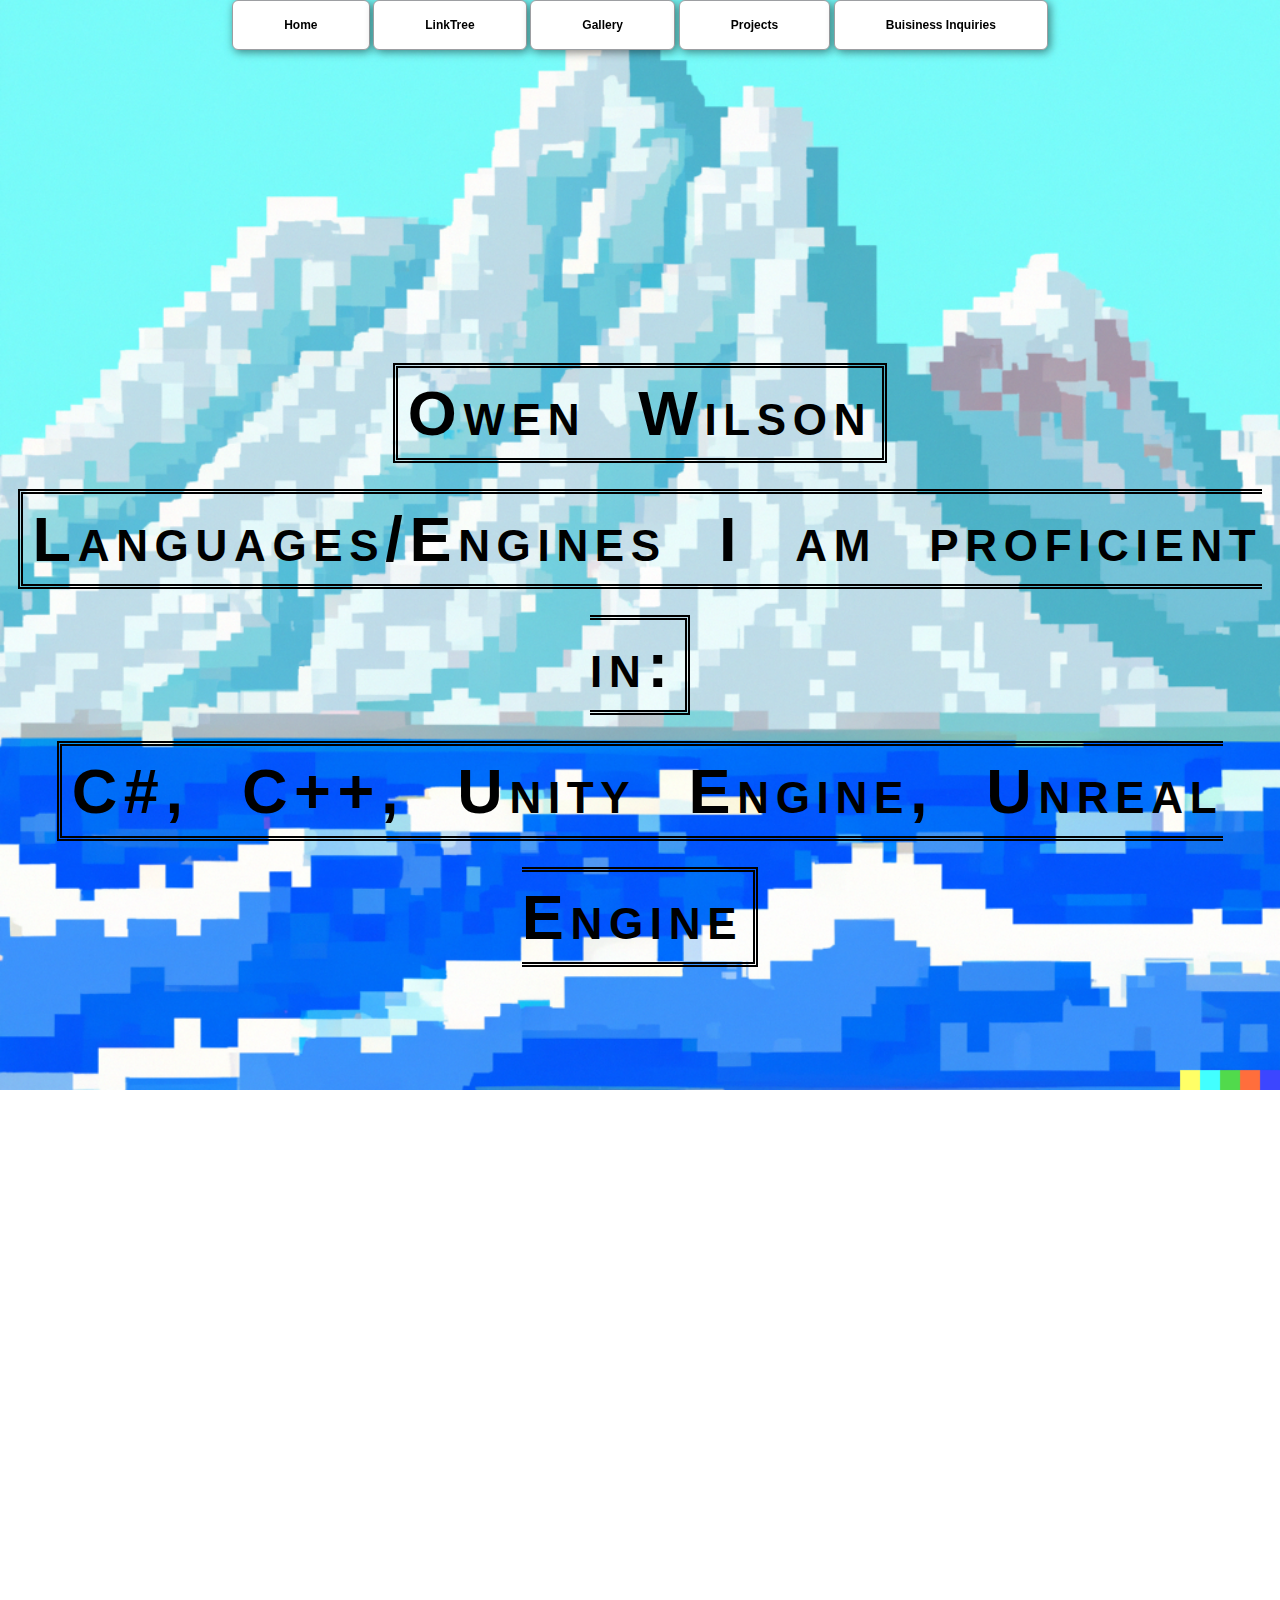
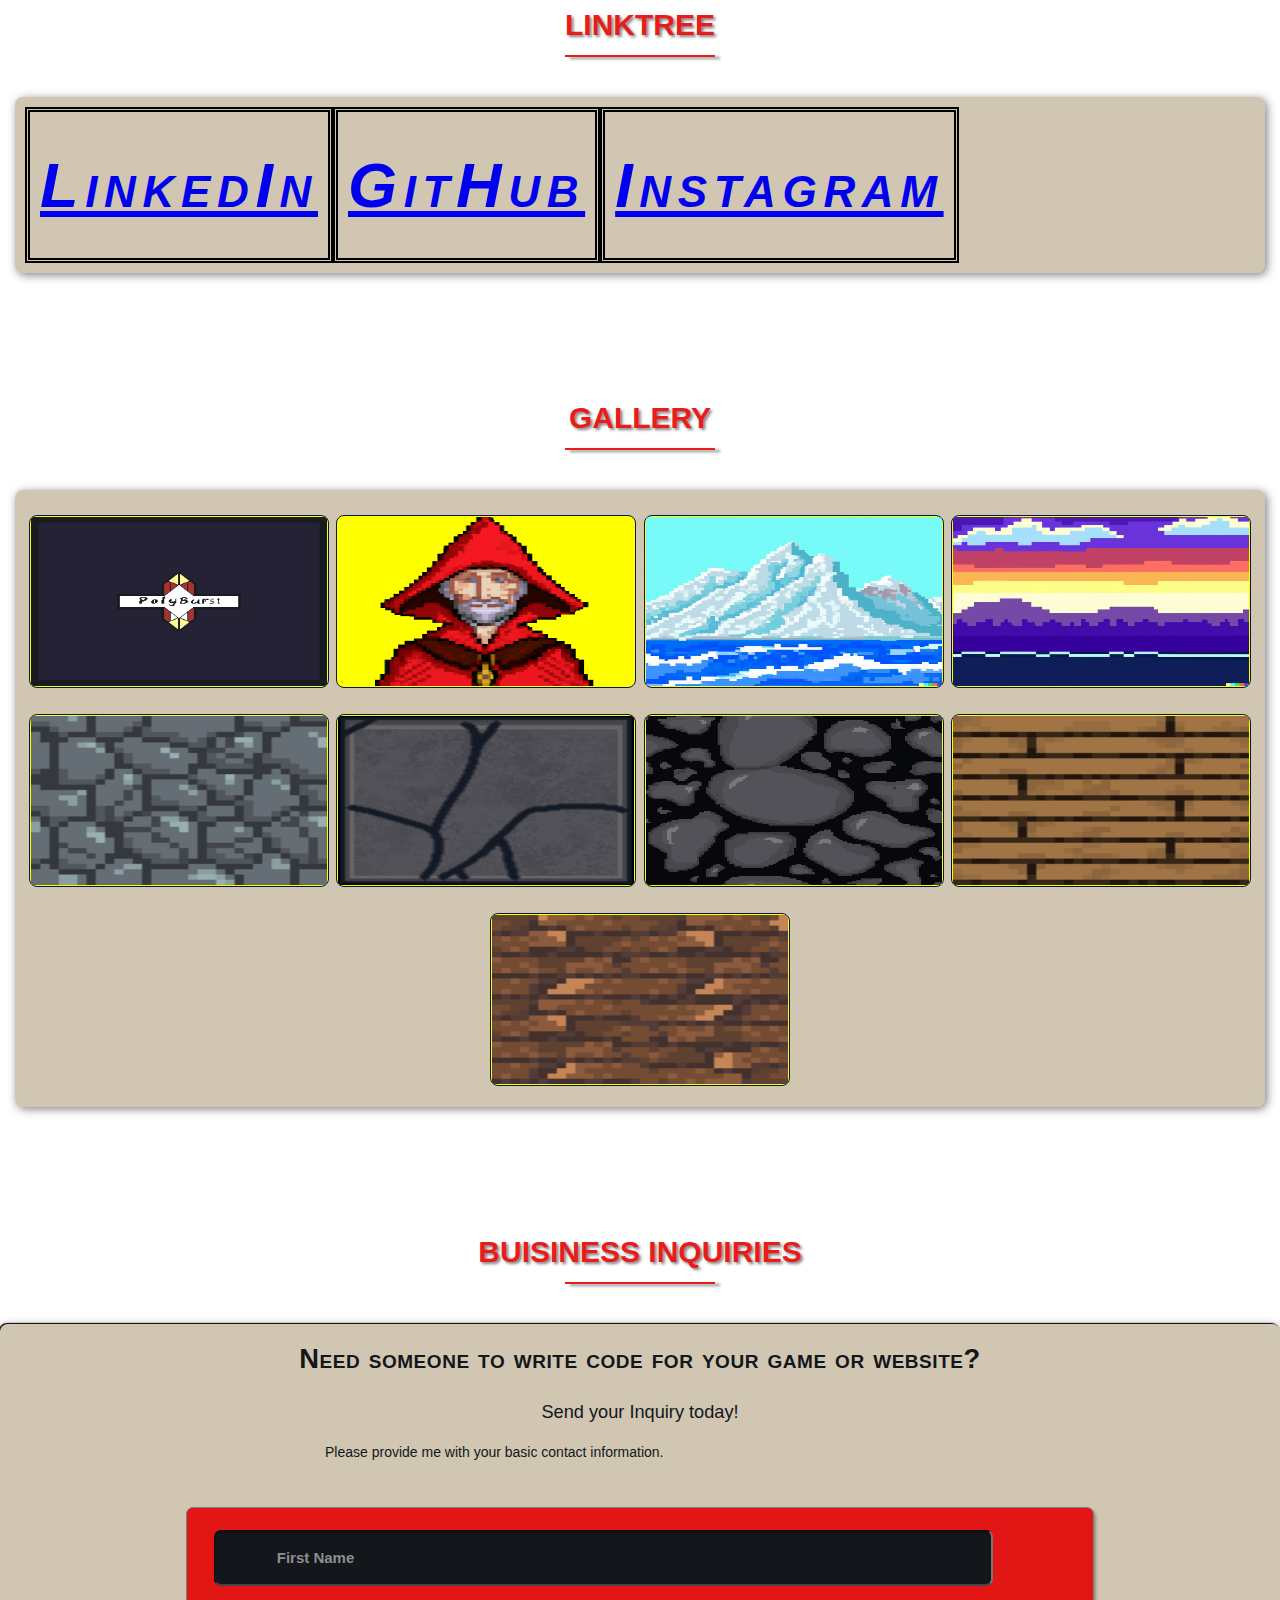
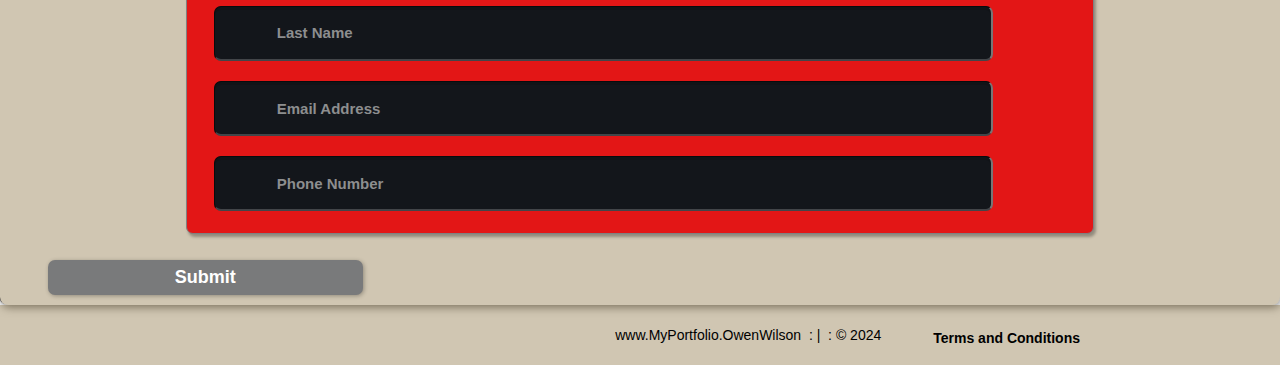
==== commit 12757541: "Updated" ====
--- a/MyPortfolio/index.html
+++ b/MyPortfolio/index.html
@@ -27,6 +27,12 @@
 			<div class="container">
 				<div class="text-center">
 					<span class="head-main">Owen Wilson</span>
+				</div>
+				<div class="text-center">
+					<span class="head-main">Languages/Engines I am proficient in:</span>
+				</div>
+				<div class="text-center">
+					<span class="head-main"> C#, C++, Unity Engine, Unreal Engine</span>
 				</div>
 			</div>
 		</div>
--- a/MyPortfolio/css/basic_style.css
+++ b/MyPortfolio/css/basic_style.css
@@ -134,7 +134,7 @@
 }
 
 #home {
-	background:url(../images/thumb/thumbnail_4.png) no-repeat 50% 50%;
+	background:url(../images/thumb/thumbnail_3.png) no-repeat 50% 50%;
 	background-attachment: fixed;
 	-webkit-background-size: cover;
 	-moz-background-size: cover;
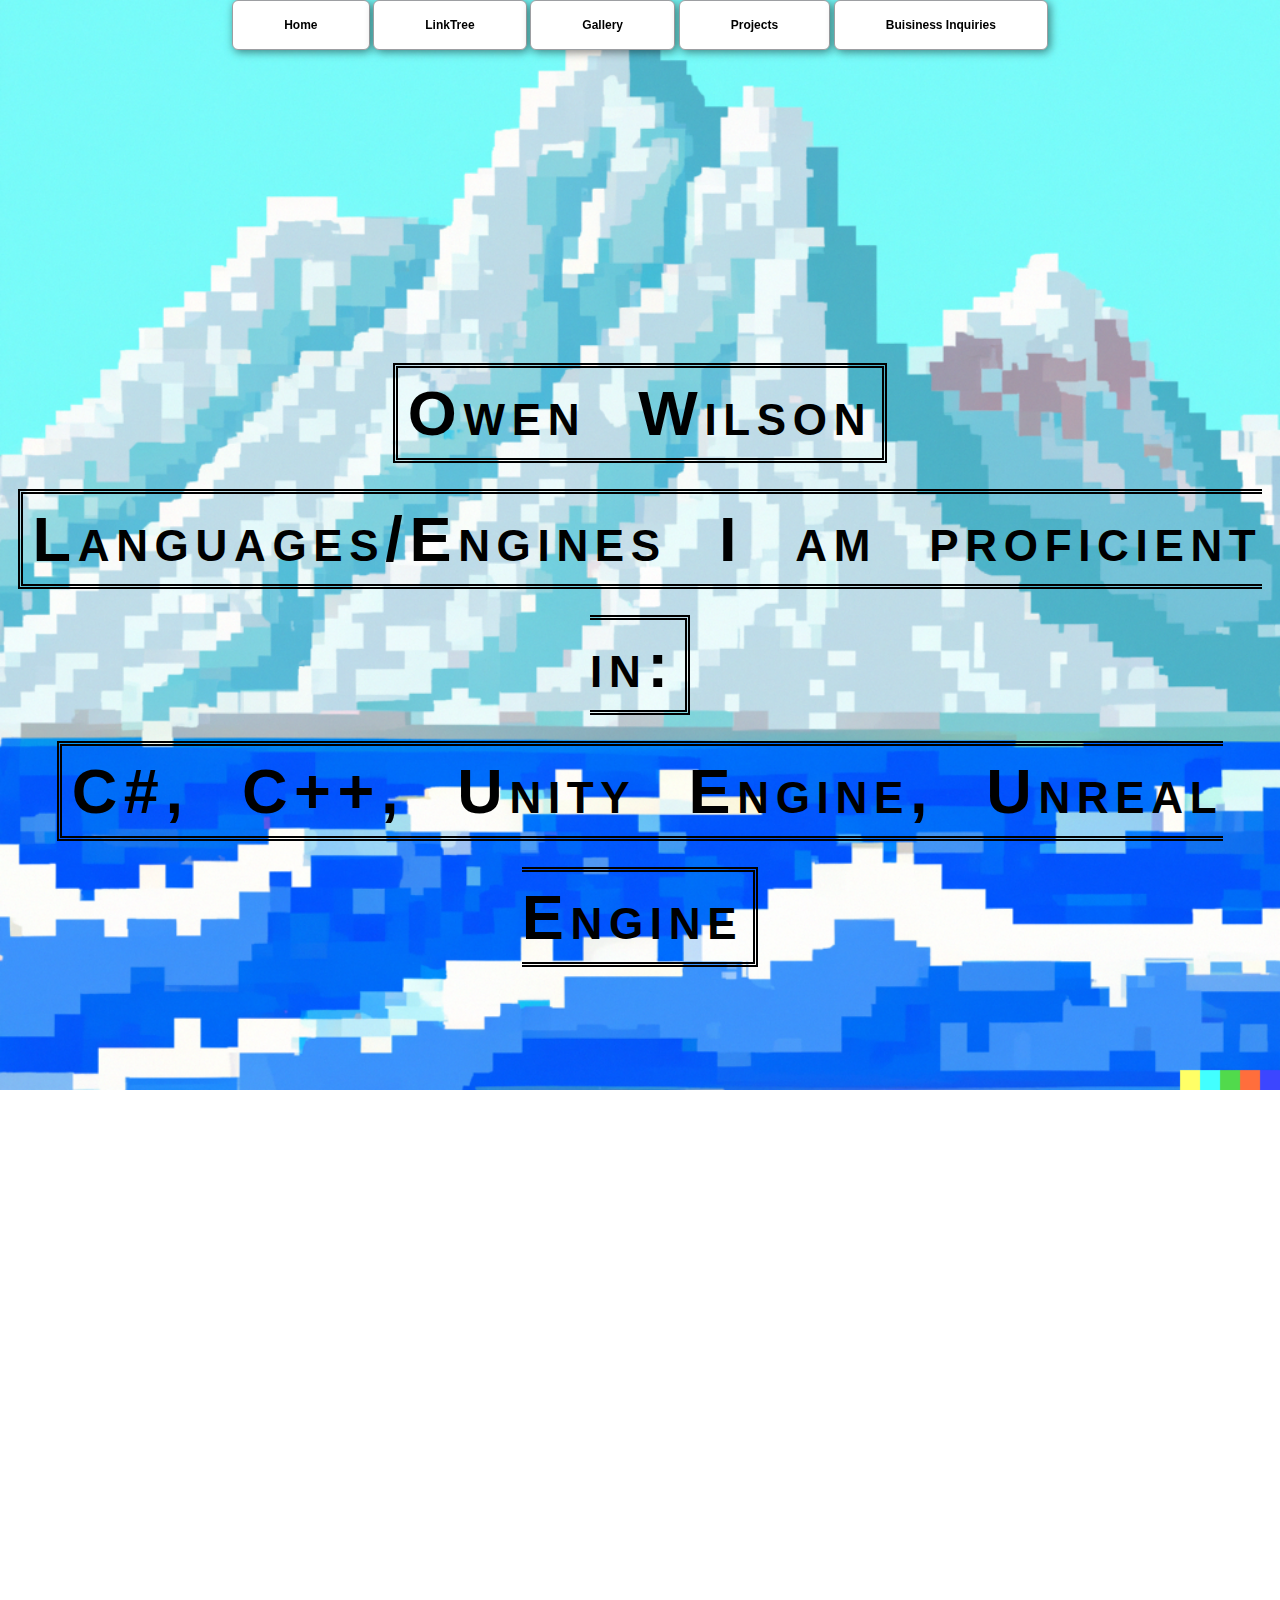
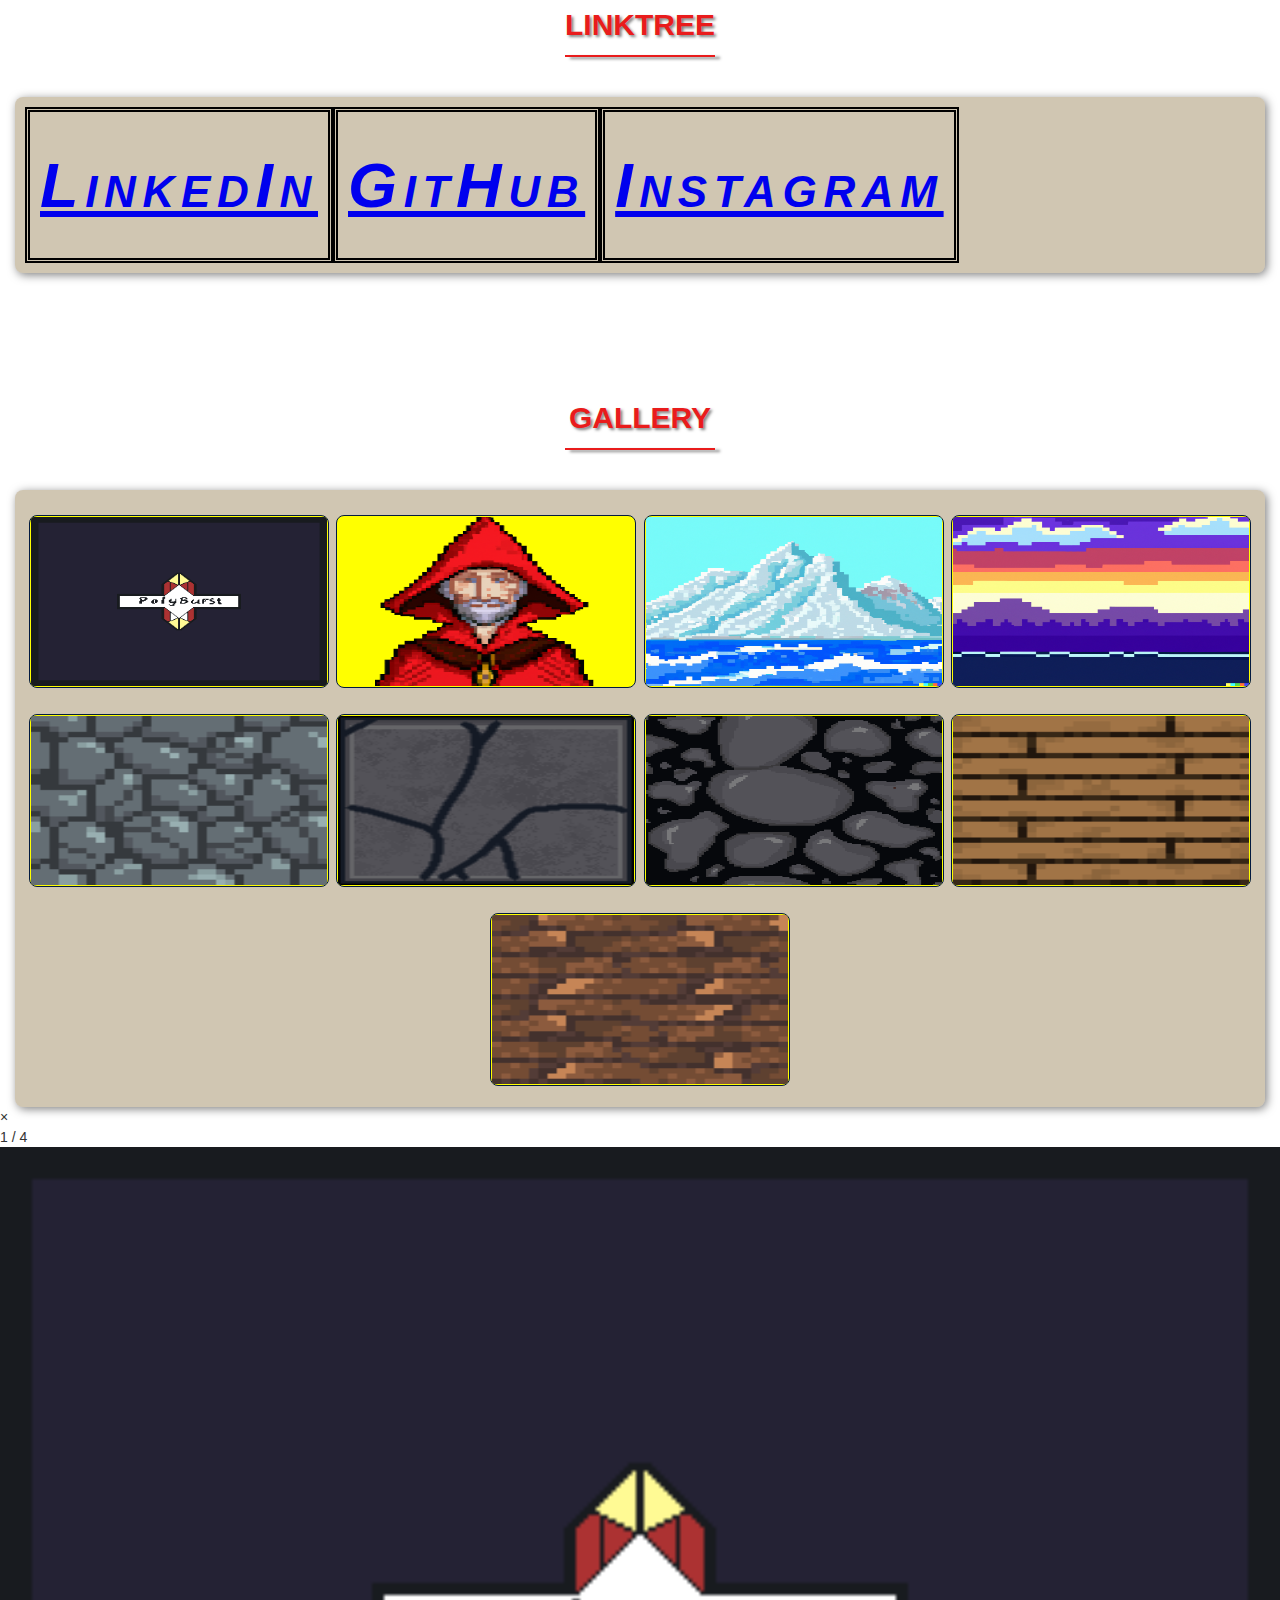
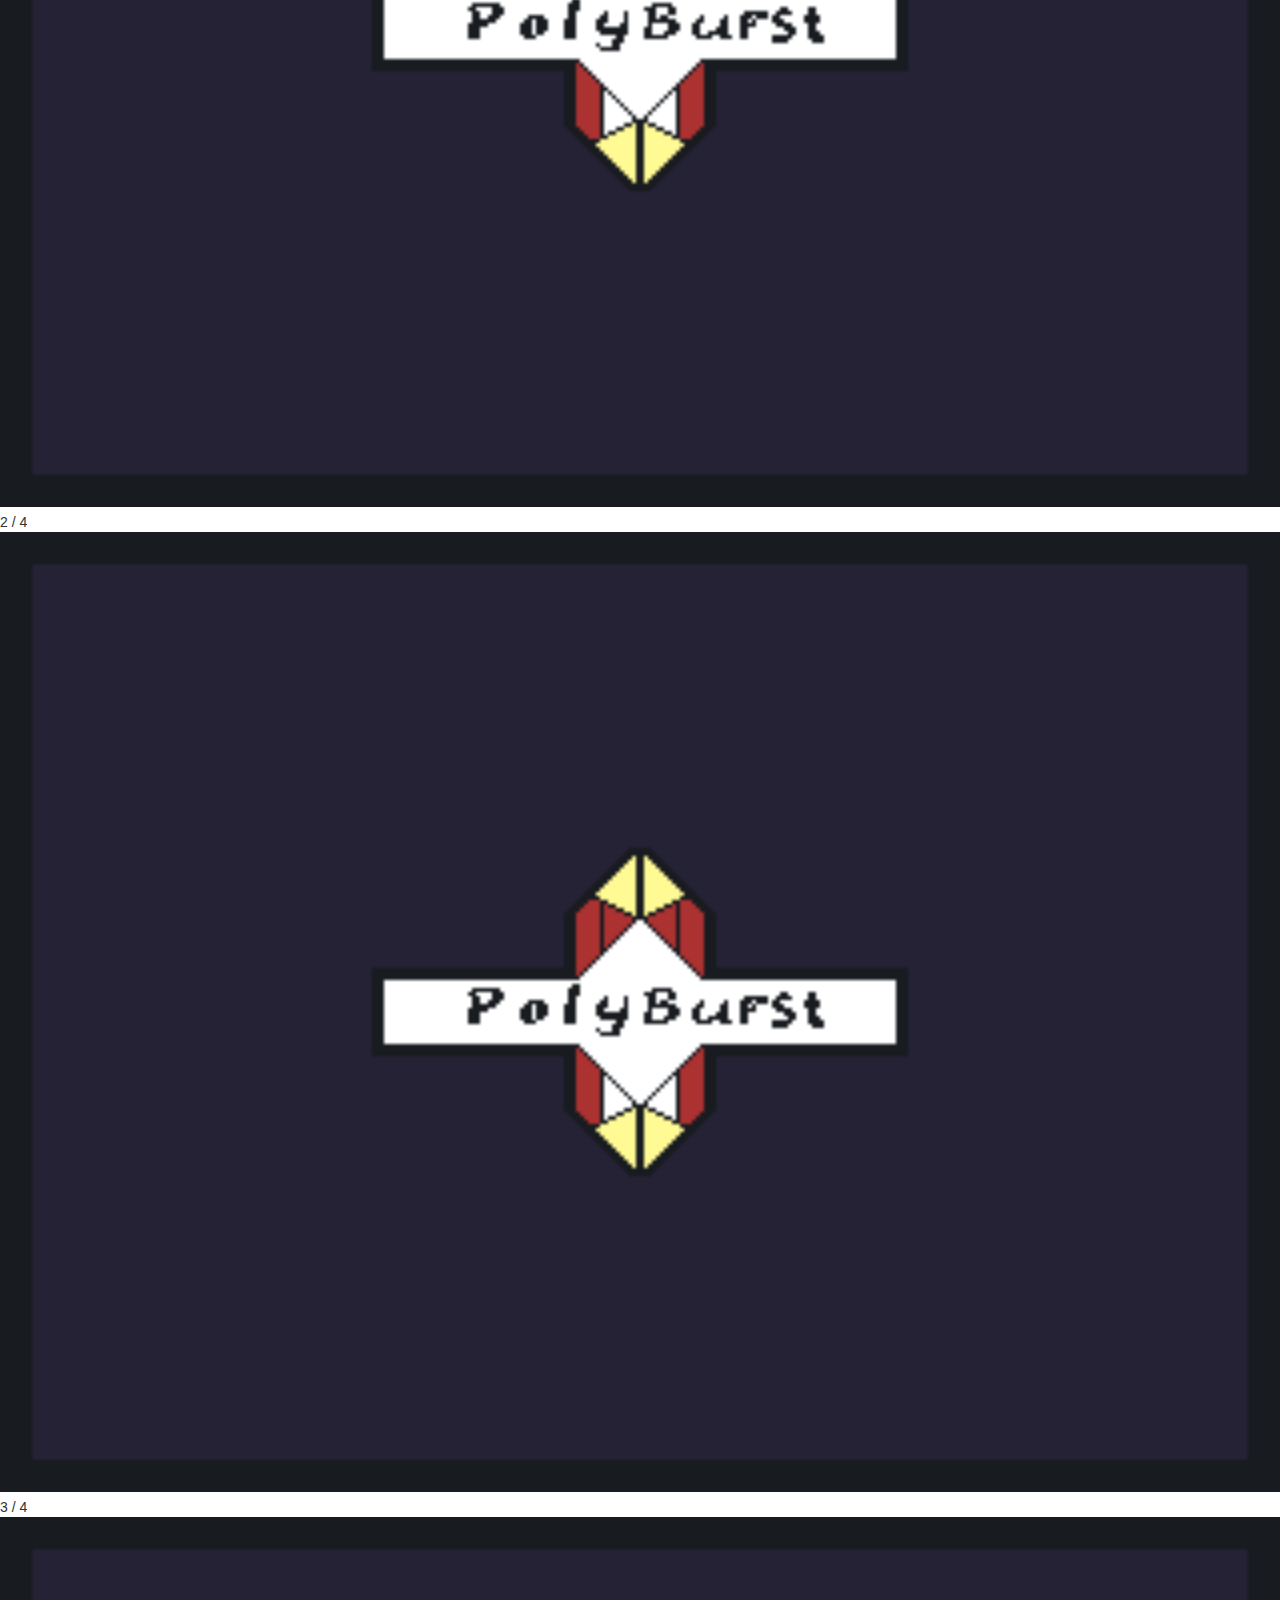
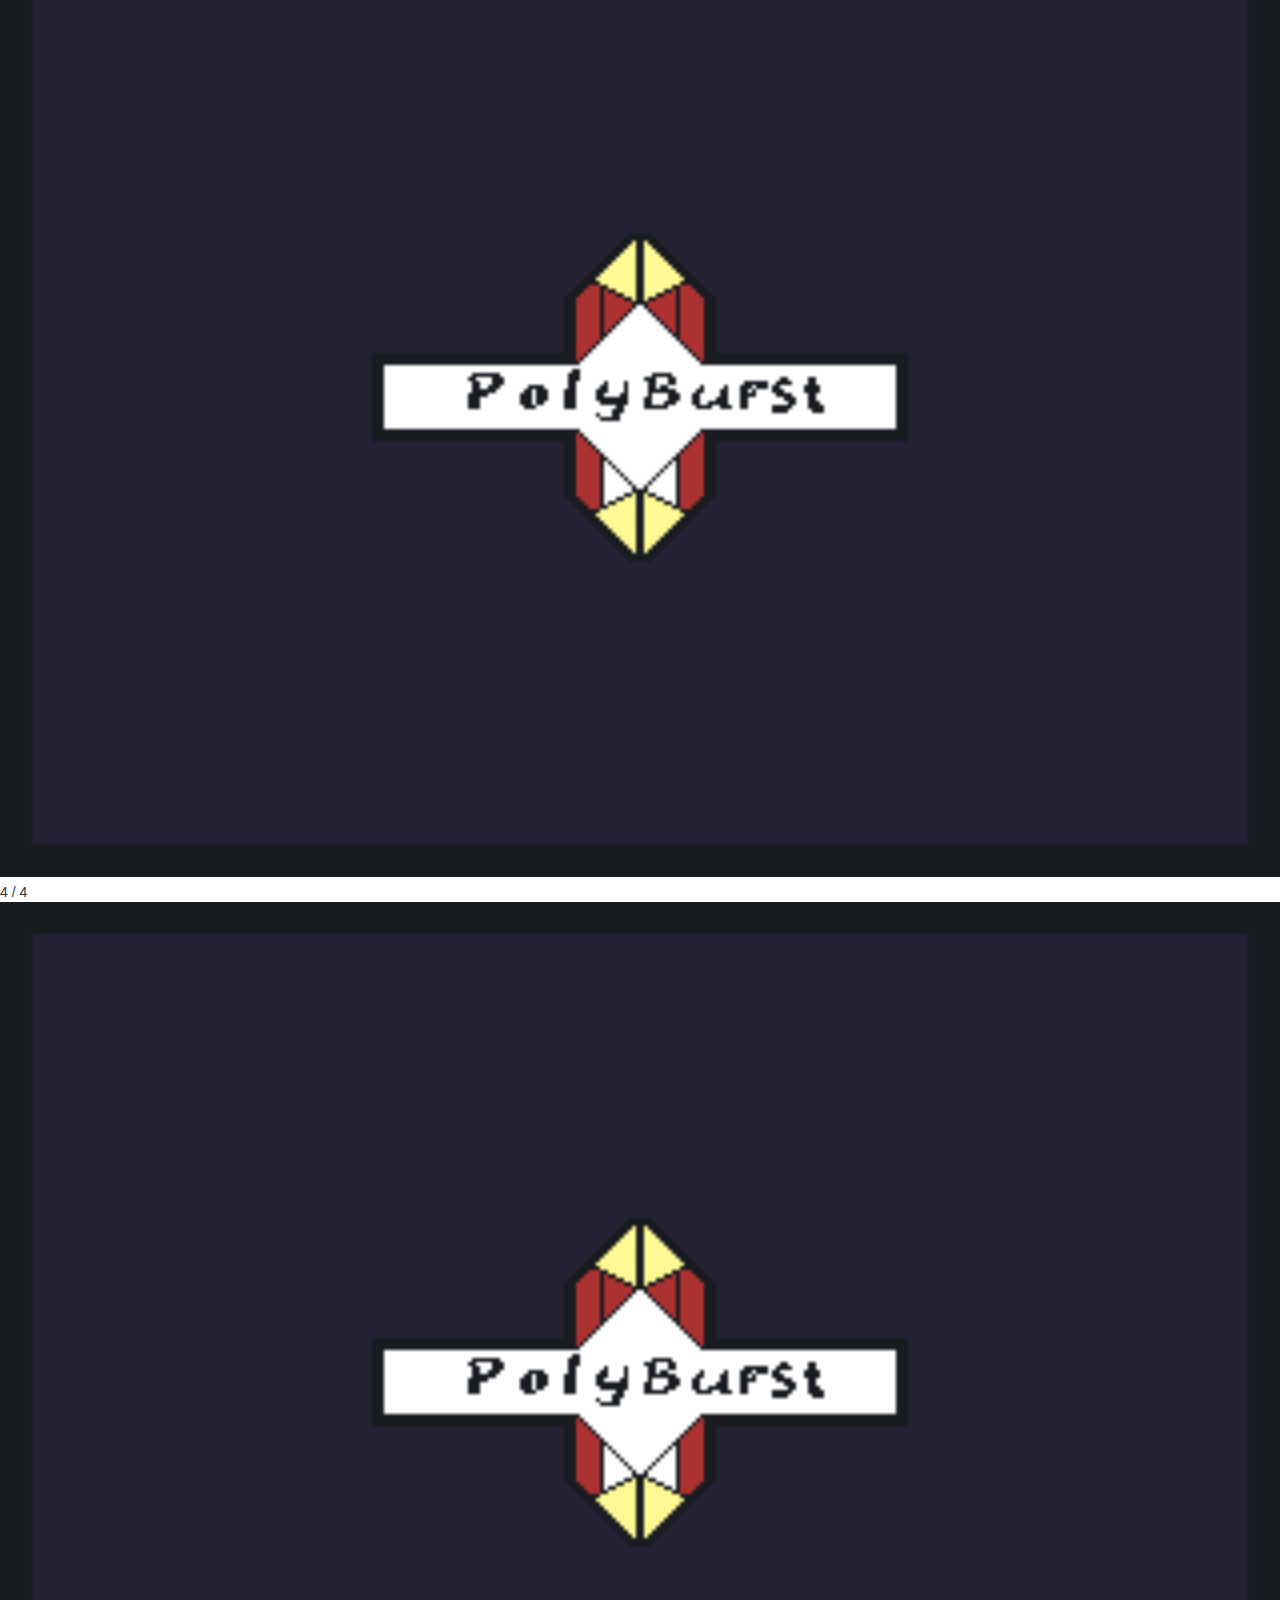
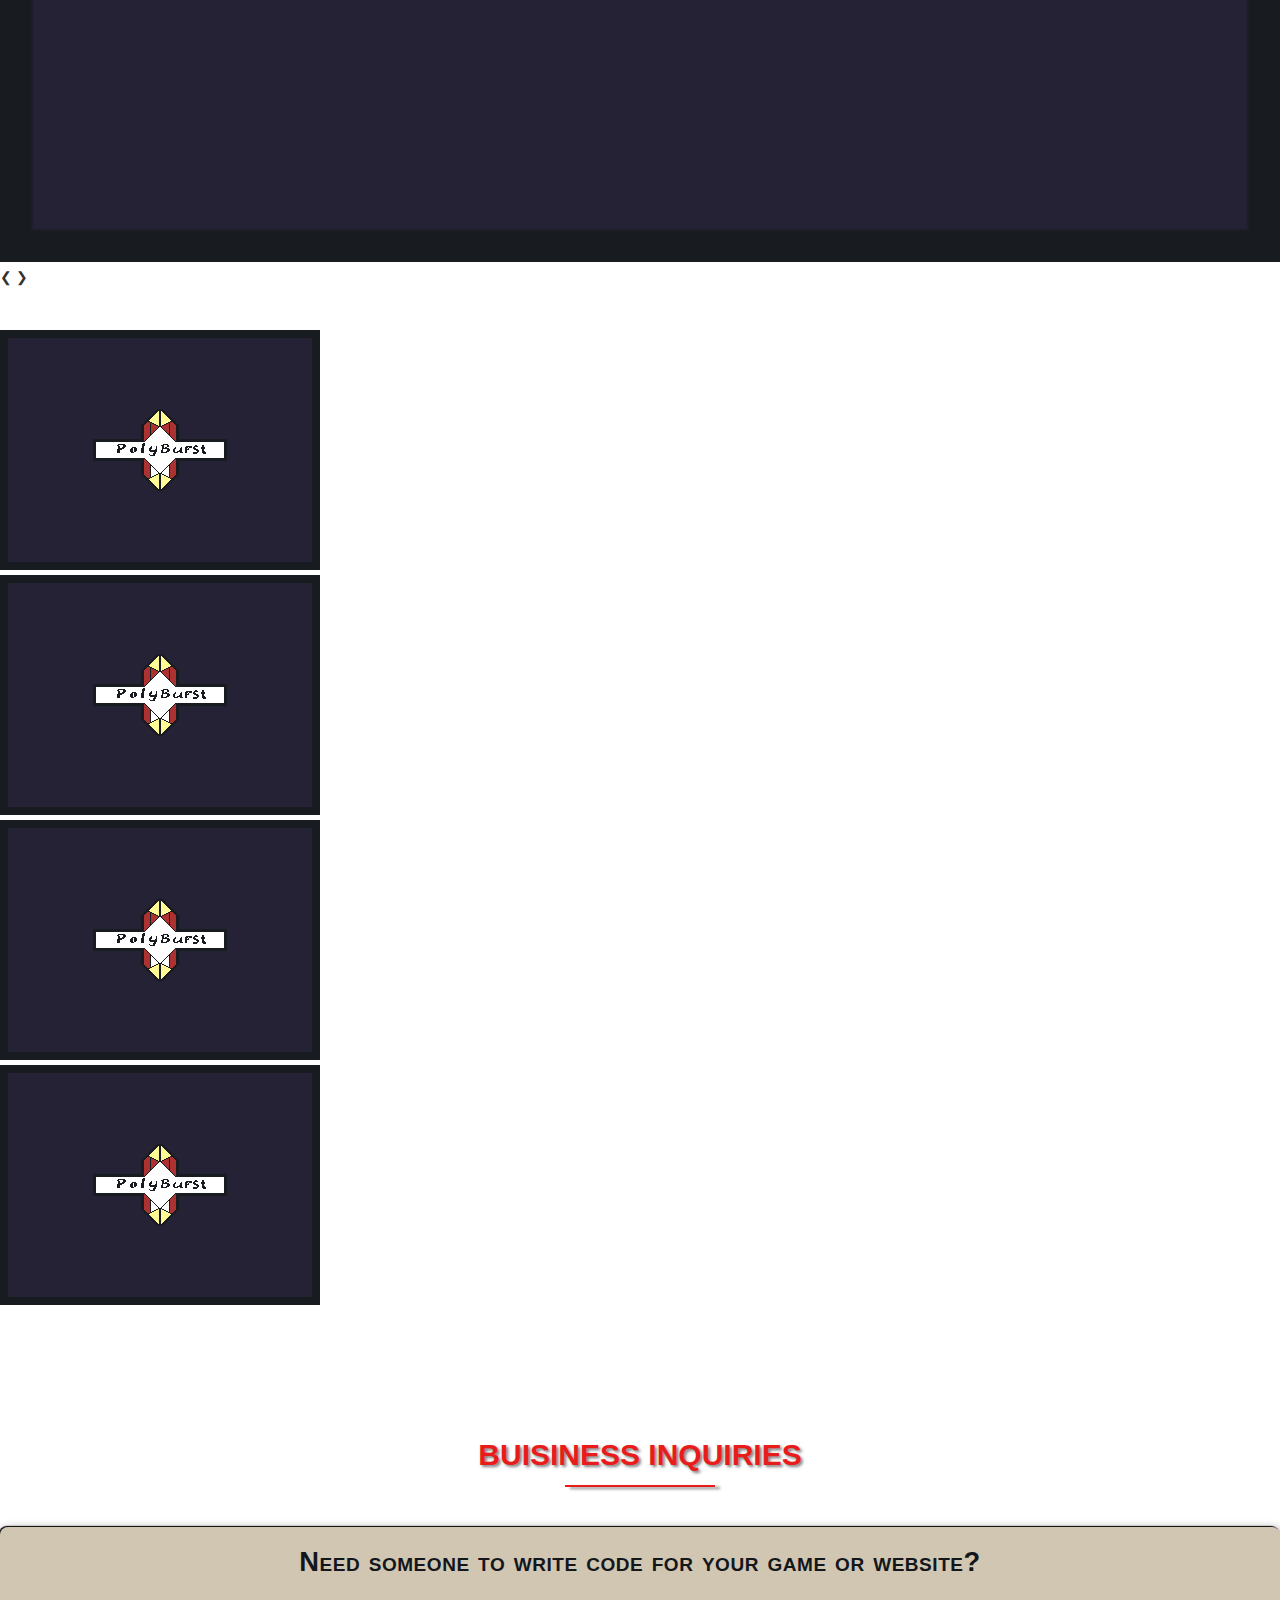
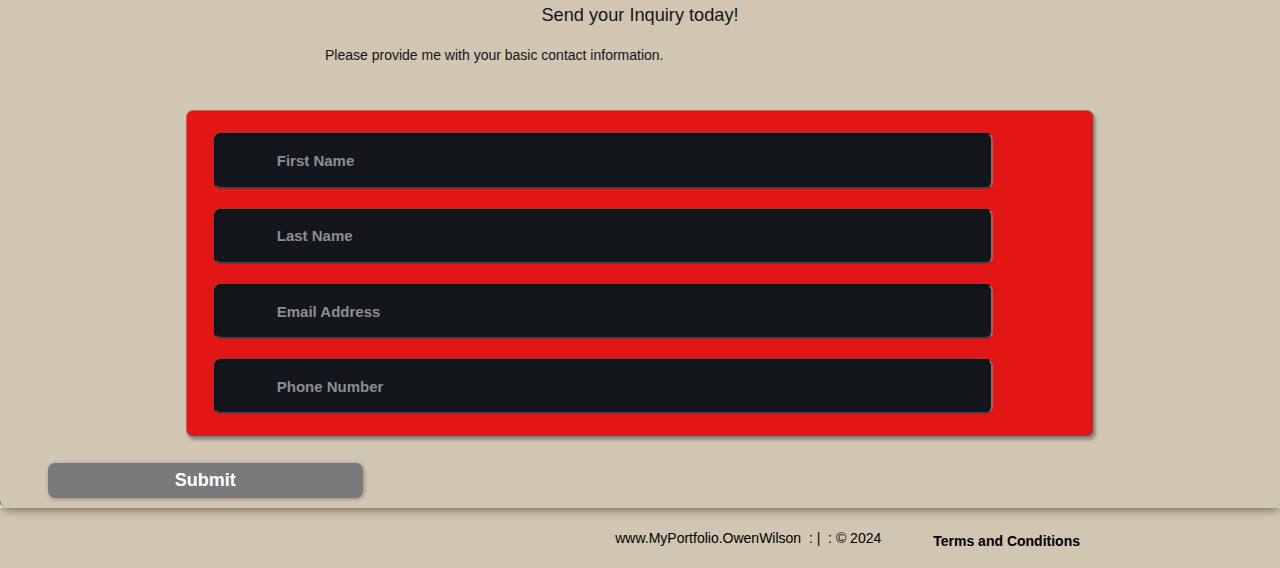
==== commit db1c8baf: "fixed" ====
--- a/MyPortfolio/index.html
+++ b/MyPortfolio/index.html
@@ -5,6 +5,8 @@
 		<meta charset="utf-8">
 		<link rel="stylesheet" href="./css/photo_style.css">
 		<link rel="stylesheet" href="./css/basic_style.css">
+		<script src="js/main.js"></script>
+		
 	</head>
 	<body>
 		
@@ -66,9 +68,9 @@
 				<div class="flex-container">
 				
 					<!-- PHOTO CONTAINER 1 -->
-					<div class="photo-container">
-						<div class="photo">
-							<img src="./images/thumb/thumbnail_1.png" alt="">
+					<div class="photo-container" onclick="openModal();currentSlide(1)">
+						<div class="photo">
+							<img src="./images/thumb/thumbnail_1.png" class="hover-shadow">
 							<div class="photo-overlay">
 								<h3 class="white-head">Click to Enlarge</h3>
 								<p>Logo for PolyBurst<p>
@@ -78,9 +80,9 @@
 					<!-- END PHOTO CONTAINER 1 -->
 					
 					<!-- PHOTO CONTAINER 2 -->
-					<div class="photo-container">
-						<div class="photo">
-							<img src="./images/thumb/thumbnail_2.png" alt="">
+					<div class="photo-container" onclick="openModal();currentSlide(2)">
+						<div class="photo">
+							<img src="./images/thumb/thumbnail_2.png" class="hover-shadow">
 							<div class="photo-overlay">
 								<h3 class="white-head">Click to Enlarge</h3>
 								<p>First Npc in PolyBurst<p>
@@ -90,9 +92,9 @@
 					<!-- END PHOTO CONTAINER 2 -->
 					
 					<!-- PHOTO CONTAINER 3 -->
-					<div class="photo-container">
-						<div class="photo">
-							<img src="./images/thumb/thumbnail_3.png" alt="">
+					<div class="photo-container" onclick="openModal();currentSlide(3)">
+						<div class="photo">
+							<img src="./images/thumb/thumbnail_3.png" class="hover-shadow">
 							<div class="photo-overlay">
 								<h3 class="white-head">Click to Enlarge</h3>
 								<p>Background for first level of PolyBurst<p>
@@ -102,9 +104,9 @@
 					<!-- END PHOTO CONTAINER 3 -->
 					
 					<!-- PHOTO CONTAINER 4 -->
-					<div class="photo-container">
-						<div class="photo">
-							<img src="./images/thumb/thumbnail_4.png" alt="">
+					<div class="photo-container" onclick="openModal();currentSlide(4)">
+						<div class="photo">
+							<img src="./images/thumb/thumbnail_4.png" class="hover-shadow">
 							<div class="photo-overlay">
 								<h3 class="white-head">Click to Enlarge</h3>
 								<p>Background for third level of PolyBurst<p>
@@ -114,9 +116,9 @@
 					<!-- END PHOTO CONTAINER 4 -->
 					
 					<!-- PHOTO CONTAINER 5 -->
-					<div class="photo-container">
-						<div class="photo">
-							<img src="./images/thumb/thumbnail_5.png" alt="">
+					<div class="photo-container" onclick="openModal();currentSlide(5)">
+						<div class="photo">
+							<img src="./images/thumb/thumbnail_5.png" class="hover-shadow">
 							<div class="photo-overlay">
 								<h3 class="white-head">Click to Enlarge</h3>
 								<p>Stone wall sprite<p>
@@ -126,9 +128,9 @@
 					<!-- END PHOTO CONTAINER 5 -->
 					
 					<!-- PHOTO CONTAINER 6 -->
-					<div class="photo-container">
-						<div class="photo">
-							<img src="./images/thumb/thumbnail_6.png" alt="">
+					<div class="photo-container" onclick="openModal();currentSlide(6)">
+						<div class="photo">
+							<img src="./images/thumb/thumbnail_6.png" class="hover-shadow">
 							<div class="photo-overlay">
 								<h3 class="white-head">Click to Enlarge</h3>
 								<p>Stone floor sprite<p>
@@ -138,9 +140,9 @@
 					<!-- END PHOTO CONTAINER 6 -->
 					
 					<!-- PHOTO CONTAINER 7 -->
-					<div class="photo-container">
-						<div class="photo">
-							<img src="./images/thumb/thumbnail_7.png" alt="">
+					<div class="photo-container" onclick="openModal();currentSlide(7)">
+						<div class="photo">
+							<img src="./images/thumb/thumbnail_7.png" class="hover-shadow">
 							<div class="photo-overlay">
 								<h3 class="white-head">Click to Enlarge</h3>
 								<p>Gravel sprite<p>
@@ -150,9 +152,9 @@
 					<!-- END PHOTO CONTAINER 7 -->
 					
 					<!-- PHOTO CONTAINER 8 -->
-					<div class="photo-container">
-						<div class="photo">
-							<img src="./images/thumb/thumbnail_8.png" alt="">
+					<div class="photo-container" onclick="openModal();currentSlide(8)">
+						<div class="photo">
+							<img src="./images/thumb/thumbnail_8.png" class="hover-shadow">
 							<div class="photo-overlay">
 								<h3 class="white-head">Click to Enlarge</h3>
 								<p>Wood planks sprite<p>
@@ -162,9 +164,9 @@
 					<!-- END PHOTO CONTAINER 8 -->
 					
 					<!-- PHOTO CONTAINER 9 -->
-					<div class="photo-container">
-						<div class="photo">
-							<img src="./images/thumb/thumbnail_9.png" alt="">
+					<div class="photo-container" onclick="openModal();currentSlide(9)">
+						<div class="photo">
+							<img src="./images/thumb/thumbnail_9.png" class="hover-shadow">
 							<div class="photo-overlay">
 								<h3 class="white-head">Click to Enlarge</h3>
 								<p>Broken wood sprite<p>
@@ -173,8 +175,56 @@
 					</div>
 					<!-- END PHOTO CONTAINER 9 -->
 				</div>
+			</div>		
+			</section>
+			<div id="myModal" class="modal">
+			  <span class="close cursor" onclick="closeModal()">&times;</span>
+			  <div class="modal-content">
+
+				<div class="mySlides">
+				  <div class="numbertext">1 / 4</div>
+				  <img src="images/thumb/thumbnail_1.png" style="width:100%">
+				</div>
+
+				<div class="mySlides">
+				  <div class="numbertext">2 / 4</div>
+				  <img src="images/thumb/thumbnail_1.png" style="width:100%">
+				</div>
+
+				<div class="mySlides">
+				  <div class="numbertext">3 / 4</div>
+				  <img src="images/thumb/thumbnail_1.png" style="width:100%">
+				</div>
+
+				<div class="mySlides">
+				  <div class="numbertext">4 / 4</div>
+				  <img src="images/thumb/thumbnail_1.png" style="width:100%">
+				</div>
+
+				<a class="prev" onclick="plusSlides(-1)">&#10094;</a>
+				<a class="next" onclick="plusSlides(1)">&#10095;</a>
+
+				<div class="caption-container">
+				  <p id="caption"></p>
+				</div>
+
+				<div class="column">
+				  <img class="demo" src="images/thumb/thumbnail_1.png" onclick="currentSlide(1)" alt="Nature">
+				</div>
+
+				<div class="column">
+				  <img class="demo" src="images/thumb/thumbnail_1.png" onclick="currentSlide(2)" alt="Snow">
+				</div>
+
+				<div class="column">
+				  <img class="demo" src="images/thumb/thumbnail_1.png" onclick="currentSlide(3)" alt="Mountains">
+				</div>
+
+				<div class="column">
+				  <img class="demo" src="images/thumb/thumbnail_1.png" onclick="currentSlide(4)" alt="Lights">
+				</div>
+			  </div>
 			</div>
-		</section>
 		<!-- END GALLERY -->
 		
 		<!-- PROJECTS -->
